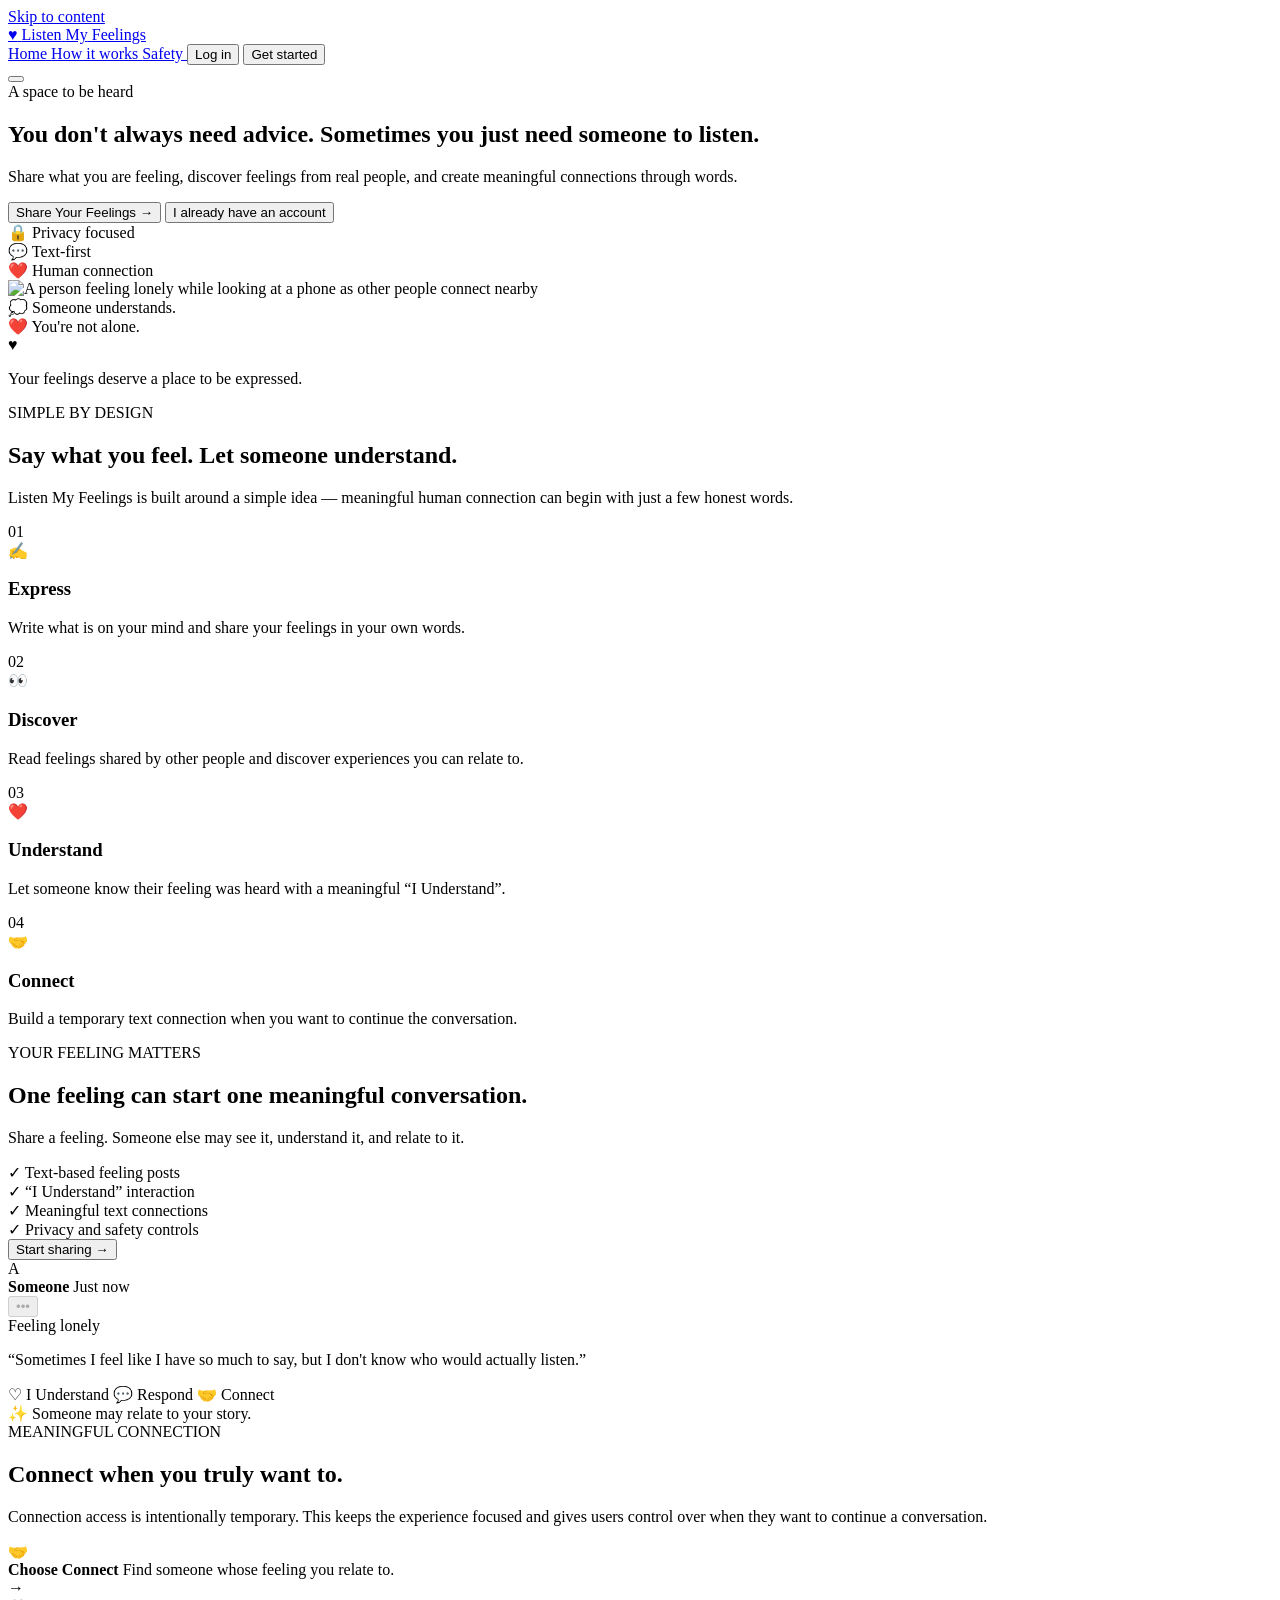
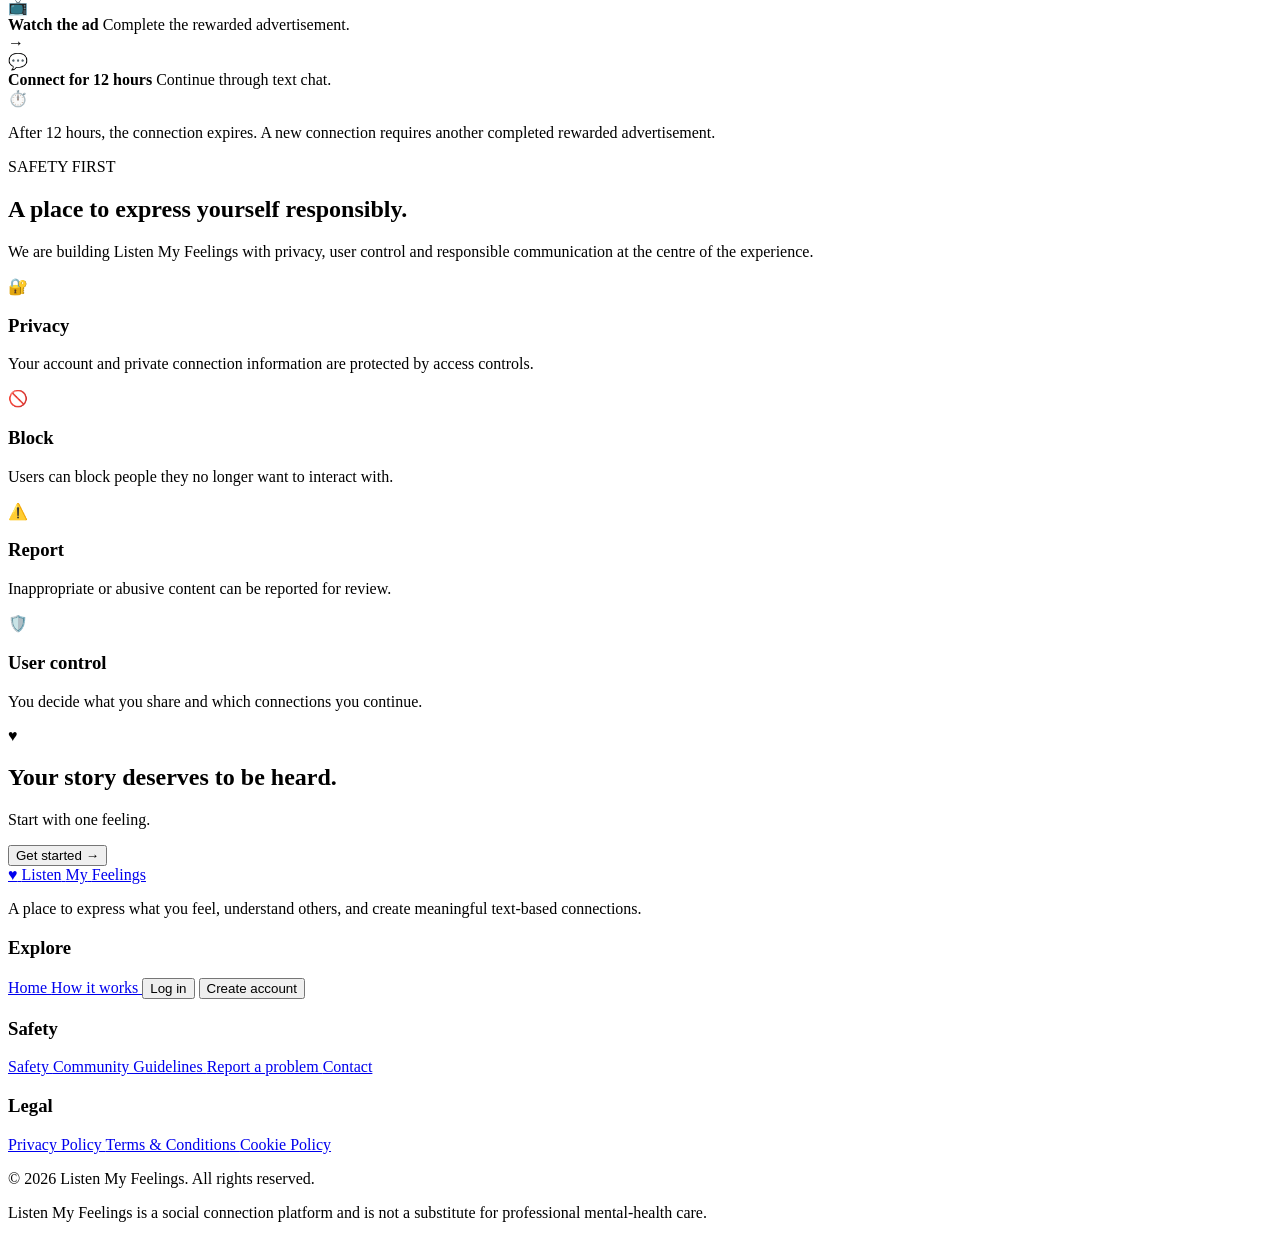
==== index.html @ e0db5b13 "Create index.html" ====
<!DOCTYPE html>
<html lang="en">
<head>
    <meta charset="UTF-8">

    <meta
        name="viewport"
        content="width=device-width, initial-scale=1.0, viewport-fit=cover"
    >

    <meta
        name="description"
        content="Listen My Feelings — a safe space to express what you feel, understand others, and create meaningful connections."
    >

    <meta
        name="theme-color"
        content="#6c4cff"
    >

    <meta
        name="robots"
        content="index, follow"
    >

    <meta
        property="og:title"
        content="Listen My Feelings"
    >

    <meta
        property="og:description"
        content="Sometimes you don't need advice. You just need someone to listen."
    >

    <meta
        property="og:type"
        content="website"
    >

    <title>Listen My Feelings — Someone Is Ready to Listen</title>

    <!-- Production stylesheet -->
    <link rel="stylesheet" href="style.css">

    <!-- Preload the selected hero artwork -->
    <link
        rel="preload"
        as="image"
        href="assets/login-hero.png"
    >
</head>

<body>

    <!-- =========================================================
         ACCESSIBILITY
    ========================================================== -->

    <a
        class="skip-link"
        href="#main-content"
    >
        Skip to content
    </a>


    <!-- =========================================================
         APPLICATION SHELL
    ========================================================== -->

    <div
        id="app"
        class="app-shell"
        data-app-state="landing"
    >

        <!-- =====================================================
             HEADER / NAVIGATION
        ====================================================== -->

        <header
            class="site-header"
            id="site-header"
        >

            <div class="container header-inner">

                <a
                    href="#home"
                    class="brand"
                    aria-label="Listen My Feelings home"
                    data-action="navigate-home"
                >

                    <span
                        class="brand-mark"
                        aria-hidden="true"
                    >
                        <span class="brand-heart">♥</span>
                    </span>

                    <span class="brand-name">
                        <span class="brand-listen">Listen</span>
                        <span class="brand-my">My</span>
                        <span class="brand-feelings">Feelings</span>
                    </span>

                </a>


                <nav
                    class="main-navigation"
                    aria-label="Main navigation"
                >

                    <a
                        href="#home"
                        data-action="navigate-home"
                    >
                        Home
                    </a>

                    <a
                        href="#how-it-works"
                        data-action="navigate-section"
                    >
                        How it works
                    </a>

                    <a
                        href="#safety"
                        data-action="navigate-section"
                    >
                        Safety
                    </a>

                    <button
                        type="button"
                        class="nav-login-button"
                        data-action="open-login"
                    >
                        Log in
                    </button>

                    <button
                        type="button"
                        class="nav-signup-button"
                        data-action="open-signup"
                    >
                        Get started
                    </button>

                </nav>


                <button
                    type="button"
                    class="mobile-menu-button"
                    aria-label="Open navigation menu"
                    aria-expanded="false"
                    aria-controls="mobile-navigation"
                    data-action="toggle-mobile-menu"
                >
                    <span></span>
                    <span></span>
                    <span></span>
                </button>

            </div>


            <!-- Mobile navigation -->

            <div
                id="mobile-navigation"
                class="mobile-navigation"
                hidden
            >

                <a
                    href="#home"
                    data-action="navigate-home"
                >
                    Home
                </a>

                <a
                    href="#how-it-works"
                    data-action="navigate-section"
                >
                    How it works
                </a>

                <a
                    href="#safety"
                    data-action="navigate-section"
                >
                    Safety
                </a>

                <button
                    type="button"
                    data-action="open-login"
                >
                    Log in
                </button>

                <button
                    type="button"
                    data-action="open-signup"
                >
                    Get started
                </button>

            </div>

        </header>


        <!-- =====================================================
             MAIN CONTENT
        ====================================================== -->

        <main
            id="main-content"
        >

            <!-- =================================================
                 HERO SECTION
            ================================================== -->

            <section
                id="home"
                class="hero-section"
                aria-labelledby="hero-title"
            >

                <div class="hero-background-shape hero-shape-one"></div>
                <div class="hero-background-shape hero-shape-two"></div>
                <div class="hero-background-shape hero-shape-three"></div>


                <div class="container hero-grid">

                    <!-- Hero content -->

                    <div class="hero-content">

                        <div class="hero-badge">
                            <span
                                class="status-dot"
                                aria-hidden="true"
                            ></span>

                            A space to be heard
                        </div>


                        <h1 id="hero-title">

                            You don't always need
                            <span class="gradient-text">
                                advice.
                            </span>

                            Sometimes you just need
                            <span class="gradient-text">
                                someone to listen.
                            </span>

                        </h1>


                        <p class="hero-description">

                            Share what you are feeling, discover
                            feelings from real people, and create
                            meaningful connections through words.

                        </p>


                        <div class="hero-actions">

                            <button
                                type="button"
                                class="primary-button hero-primary-button"
                                data-action="open-signup"
                            >

                                <span>
                                    Share Your Feelings
                                </span>

                                <span
                                    class="button-arrow"
                                    aria-hidden="true"
                                >
                                    →
                                </span>

                            </button>


                            <button
                                type="button"
                                class="secondary-button"
                                data-action="open-login"
                            >
                                I already have an account
                            </button>

                        </div>


                        <div class="hero-trust">

                            <div class="trust-item">

                                <span
                                    class="trust-icon"
                                    aria-hidden="true"
                                >
                                    🔒
                                </span>

                                <span>
                                    Privacy focused
                                </span>

                            </div>


                            <div class="trust-item">

                                <span
                                    class="trust-icon"
                                    aria-hidden="true"
                                >
                                    💬
                                </span>

                                <span>
                                    Text-first
                                </span>

                            </div>


                            <div class="trust-item">

                                <span
                                    class="trust-icon"
                                    aria-hidden="true"
                                >
                                    ❤️
                                </span>

                                <span>
                                    Human connection
                                </span>

                            </div>

                        </div>

                    </div>


                    <!-- Selected artwork -->

                    <div class="hero-visual">

                        <div class="hero-image-wrapper">

                            <div
                                class="hero-glow"
                                aria-hidden="true"
                            ></div>

                            <div class="hero-image-card">

                                <img
                                    src="assets/login-hero.png"
                                    alt="A person feeling lonely while looking at a phone as other people connect nearby"
                                    width="900"
                                    height="900"
                                    loading="eager"
                                    decoding="async"
                                >

                            </div>


                            <div
                                class="floating-message-card floating-card-one"
                                aria-hidden="true"
                            >

                                <span class="floating-card-icon">
                                    💭
                                </span>

                                <span>
                                    Someone understands.
                                </span>

                            </div>


                            <div
                                class="floating-message-card floating-card-two"
                                aria-hidden="true"
                            >

                                <span class="floating-card-icon">
                                    ❤️
                                </span>

                                <span>
                                    You're not alone.
                                </span>

                            </div>

                        </div>

                    </div>

                </div>

            </section>


            <!-- =================================================
                 QUICK MESSAGE
            ================================================== -->

            <section
                class="message-strip"
                aria-label="Listen My Feelings message"
            >

                <div class="container message-strip-inner">

                    <div class="message-strip-icon">
                        ♥
                    </div>

                    <p>
                        Your feelings deserve a place to be expressed.
                    </p>

                </div>

            </section>


            <!-- =================================================
                 HOW IT WORKS
            ================================================== -->

            <section
                id="how-it-works"
                class="section how-section"
                aria-labelledby="how-title"
            >

                <div class="container">

                    <div class="section-heading">

                        <span class="section-eyebrow">
                            SIMPLE BY DESIGN
                        </span>

                        <h2 id="how-title">
                            Say what you feel.
                            <span class="gradient-text">
                                Let someone understand.
                            </span>
                        </h2>

                        <p>
                            Listen My Feelings is built around a simple
                            idea — meaningful human connection can begin
                            with just a few honest words.
                        </p>

                    </div>


                    <div class="steps-grid">

                        <article class="step-card">

                            <div class="step-number">
                                01
                            </div>

                            <div class="step-icon">
                                ✍️
                            </div>

                            <h3>
                                Express
                            </h3>

                            <p>
                                Write what is on your mind and share
                                your feelings in your own words.
                            </p>

                        </article>


                        <article class="step-card">

                            <div class="step-number">
                                02
                            </div>

                            <div class="step-icon">
                                👀
                            </div>

                            <h3>
                                Discover
                            </h3>

                            <p>
                                Read feelings shared by other people
                                and discover experiences you can relate to.
                            </p>

                        </article>


                        <article class="step-card">

                            <div class="step-number">
                                03
                            </div>

                            <div class="step-icon">
                                ❤️
                            </div>

                            <h3>
                                Understand
                            </h3>

                            <p>
                                Let someone know their feeling was heard
                                with a meaningful “I Understand”.
                            </p>

                        </article>


                        <article class="step-card">

                            <div class="step-number">
                                04
                            </div>

                            <div class="step-icon">
                                🤝
                            </div>

                            <h3>
                                Connect
                            </h3>

                            <p>
                                Build a temporary text connection when
                                you want to continue the conversation.
                            </p>

                        </article>

                    </div>

                </div>

            </section>


            <!-- =================================================
                 CORE EXPERIENCE PREVIEW
            ================================================== -->

            <section
                class="section experience-section"
                aria-labelledby="experience-title"
            >

                <div class="container experience-grid">

                    <div class="experience-copy">

                        <span class="section-eyebrow">
                            YOUR FEELING MATTERS
                        </span>

                        <h2 id="experience-title">
                            One feeling can start
                            <span class="gradient-text">
                                one meaningful conversation.
                            </span>
                        </h2>

                        <p>
                            Share a feeling. Someone else may see it,
                            understand it, and relate to it.
                        </p>

                        <div class="experience-points">

                            <div class="experience-point">

                                <span class="point-icon">
                                    ✓
                                </span>

                                <span>
                                    Text-based feeling posts
                                </span>

                            </div>


                            <div class="experience-point">

                                <span class="point-icon">
                                    ✓
                                </span>

                                <span>
                                    “I Understand” interaction
                                </span>

                            </div>


                            <div class="experience-point">

                                <span class="point-icon">
                                    ✓
                                </span>

                                <span>
                                    Meaningful text connections
                                </span>

                            </div>


                            <div class="experience-point">

                                <span class="point-icon">
                                    ✓
                                </span>

                                <span>
                                    Privacy and safety controls
                                </span>

                            </div>

                        </div>


                        <button
                            type="button"
                            class="primary-button"
                            data-action="open-signup"
                        >
                            Start sharing
                            <span aria-hidden="true">
                                →
                            </span>
                        </button>

                    </div>


                    <!-- Feeling preview card -->

                    <div class="feeling-preview">

                        <div class="preview-card">

                            <div class="preview-card-header">

                                <div class="preview-avatar">
                                    A
                                </div>

                                <div class="preview-user">

                                    <strong>
                                        Someone
                                    </strong>

                                    <span>
                                        Just now
                                    </span>

                                </div>

                                <button
                                    type="button"
                                    class="preview-menu"
                                    aria-label="Post options"
                                    disabled
                                >
                                    •••
                                </button>

                            </div>


                            <div class="preview-mood">
                                Feeling lonely
                            </div>


                            <p class="preview-text">

                                “Sometimes I feel like I have so much
                                to say, but I don't know who would
                                actually listen.”

                            </p>


                            <div class="preview-actions">

                                <span>
                                    ♡ I Understand
                                </span>

                                <span>
                                    💬 Respond
                                </span>

                                <span>
                                    🤝 Connect
                                </span>

                            </div>

                        </div>


                        <div
                            class="preview-note"
                            aria-hidden="true"
                        >

                            <span>
                                ✨
                            </span>

                            Someone may relate to your story.

                        </div>

                    </div>

                </div>

            </section>


            <!-- =================================================
                 CONNECTION MODEL
            ================================================== -->

            <section
                class="section connection-section"
                aria-labelledby="connection-title"
            >

                <div class="container">

                    <div class="section-heading">

                        <span class="section-eyebrow">
                            MEANINGFUL CONNECTION
                        </span>

                        <h2 id="connection-title">
                            Connect when you
                            <span class="gradient-text">
                                truly want to.
                            </span>
                        </h2>

                        <p>
                            Connection access is intentionally temporary.
                            This keeps the experience focused and gives
                            users control over when they want to continue
                            a conversation.
                        </p>

                    </div>


                    <div class="connection-flow">

                        <div class="connection-step">

                            <div class="connection-step-icon">
                                🤝
                            </div>

                            <strong>
                                Choose Connect
                            </strong>

                            <span>
                                Find someone whose feeling
                                you relate to.
                            </span>

                        </div>


                        <div
                            class="connection-arrow"
                            aria-hidden="true"
                        >
                            →
                        </div>


                        <div class="connection-step">

                            <div class="connection-step-icon">
                                📺
                            </div>

                            <strong>
                                Watch the ad
                            </strong>

                            <span>
                                Complete the rewarded
                                advertisement.
                            </span>

                        </div>


                        <div
                            class="connection-arrow"
                            aria-hidden="true"
                        >
                            →
                        </div>


                        <div class="connection-step">

                            <div class="connection-step-icon">
                                💬
                            </div>

                            <strong>
                                Connect for 12 hours
                            </strong>

                            <span>
                                Continue through
                                text chat.
                            </span>

                        </div>

                    </div>


                    <div class="connection-note">

                        <span aria-hidden="true">
                            ⏱️
                        </span>

                        <p>
                            After 12 hours, the connection expires.
                            A new connection requires another completed
                            rewarded advertisement.
                        </p>

                    </div>

                </div>

            </section>


            <!-- =================================================
                 SAFETY
            ================================================== -->

            <section
                id="safety"
                class="section safety-section"
                aria-labelledby="safety-title"
            >

                <div class="container safety-grid">

                    <div>

                        <span class="section-eyebrow">
                            SAFETY FIRST
                        </span>

                        <h2 id="safety-title">
                            A place to express yourself
                            <span class="gradient-text">
                                responsibly.
                            </span>
                        </h2>

                        <p>
                            We are building Listen My Feelings with
                            privacy, user control and responsible
                            communication at the centre of the experience.
                        </p>

                    </div>


                    <div class="safety-cards">

                        <article class="safety-card">

                            <span class="safety-icon">
                                🔐
                            </span>

                            <div>

                                <h3>
                                    Privacy
                                </h3>

                                <p>
                                    Your account and private connection
                                    information are protected by access
                                    controls.
                                </p>

                            </div>

                        </article>


                        <article class="safety-card">

                            <span class="safety-icon">
                                🚫
                            </span>

                            <div>

                                <h3>
                                    Block
                                </h3>

                                <p>
                                    Users can block people they no longer
                                    want to interact with.
                                </p>

                            </div>

                        </article>


                        <article class="safety-card">

                            <span class="safety-icon">
                                ⚠️
                            </span>

                            <div>

                                <h3>
                                    Report
                                </h3>

                                <p>
                                    Inappropriate or abusive content can
                                    be reported for review.
                                </p>

                            </div>

                        </article>


                        <article class="safety-card">

                            <span class="safety-icon">
                                🛡️
                            </span>

                            <div>

                                <h3>
                                    User control
                                </h3>

                                <p>
                                    You decide what you share and which
                                    connections you continue.
                                </p>

                            </div>

                        </article>

                    </div>

                </div>

            </section>


            <!-- =================================================
                 CTA
            ================================================== -->

            <section
                class="final-cta"
                aria-labelledby="cta-title"
            >

                <div class="container final-cta-inner">

                    <div class="cta-decoration cta-decoration-one"></div>
                    <div class="cta-decoration cta-decoration-two"></div>

                    <span class="cta-icon">
                        ♥
                    </span>

                    <h2 id="cta-title">
                        Your story deserves
                        <span>
                            to be heard.
                        </span>
                    </h2>

                    <p>
                        Start with one feeling.
                    </p>

                    <button
                        type="button"
                        class="primary-button cta-button"
                        data-action="open-signup"
                    >
                        Get started
                        <span aria-hidden="true">
                            →
                        </span>
                    </button>

                </div>

            </section>

        </main>


        <!-- =====================================================
             FOOTER
        ====================================================== -->

        <footer class="site-footer">

            <div class="container footer-main">

                <div class="footer-brand">

                    <a
                        href="#home"
                        class="brand footer-brand-link"
                        data-action="navigate-home"
                    >

                        <span
                            class="brand-mark"
                            aria-hidden="true"
                        >
                            <span class="brand-heart">♥</span>
                        </span>

                        <span class="brand-name">
                            <span class="brand-listen">Listen</span>
                            <span class="brand-my">My</span>
                            <span class="brand-feelings">Feelings</span>
                        </span>

                    </a>


                    <p>
                        A place to express what you feel,
                        understand others, and create meaningful
                        text-based connections.
                    </p>

                </div>


                <div class="footer-column">

                    <h3>
                        Explore
                    </h3>

                    <a
                        href="#home"
                        data-action="navigate-home"
                    >
                        Home
                    </a>

                    <a
                        href="#how-it-works"
                        data-action="navigate-section"
                    >
                        How it works
                    </a>

                    <button
                        type="button"
                        data-action="open-login"
                    >
                        Log in
                    </button>

                    <button
                        type="button"
                        data-action="open-signup"
                    >
                        Create account
                    </button>

                </div>


                <div class="footer-column">

                    <h3>
                        Safety
                    </h3>

                    <a
                        href="#safety"
                        data-action="navigate-section"
                    >
                        Safety
                    </a>

                    <a
                        href="pages/community-guidelines.html"
                    >
                        Community Guidelines
                    </a>

                    <a
                        href="pages/report.html"
                    >
                        Report a problem
                    </a>

                    <a
                        href="pages/contact.html"
                    >
                        Contact
                    </a>

                </div>


                <div class="footer-column">

                    <h3>
                        Legal
                    </h3>

                    <a
                        href="pages/privacy.html"
                    >
                        Privacy Policy
                    </a>

                    <a
                        href="pages/terms.html"
                    >
                        Terms &amp; Conditions
                    </a>

                    <a
                        href="pages/cookies.html"
                    >
                        Cookie Policy
                    </a>

                </div>

            </div>


            <div class="container footer-bottom">

                <p>
                    ©
                    <span id="current-year">
                        2026
                    </span>
                    Listen My Feelings. All rights reserved.
                </p>

                <p class="footer-disclaimer">
                    Listen My Feelings is a social connection platform
                    and is not a substitute for professional mental-health care.
                </p>

            </div>

        </footer>


        <!-- =====================================================
             LOGIN MODAL
        ====================================================== -->

        <div
            id="login-modal"
            class="modal"
            role="dialog"
            aria-modal="true"
            aria-labelledby="login-title"
            aria-describedby="login-description"
            hidden
        >

            <div
                class="modal-backdrop"
                data-action="close-modal"
            ></div>


            <div class="modal-panel auth-modal-panel">

                <button
                    type="button"
                    class="modal-close"
                    aria-label="Close login"
                    data-action="close-modal"
                >
                    ×
                </button>


                <div class="auth-visual">

                    <img
                        src="assets/login-hero.png"
                        alt=""
                        width="600"
                        height="600"
                        loading="lazy"
                        decoding="async"
                    >

                    <div class="auth-visual-overlay">

                        <span>
                            ♥
                        </span>

                        <strong>
                            Someone is ready to listen.
                        </strong>

                    </div>

                </div>


                <div class="auth-content">

                    <div class="auth-heading">

                        <span class="auth-small-label">
                            WELCOME BACK
                        </span>

                        <h2 id="login-title">
                            Welcome back.
                        </h2>

                        <p id="login-description">
                            Sign in to continue your journey.
                        </p>

                    </div>


                    <form
                        id="login-form"
                        class="auth-form"
                        novalidate
                        autocomplete="on"
                    >

                        <div
                            id="login-form-message"
                            class="form-message"
                            role="alert"
                            aria-live="polite"
                            hidden
                        ></div>


                        <div class="form-field">

                            <label for="login-email">
                                Email address
                            </label>

                            <input
                                id="login-email"
                                name="email"
                                type="email"
                                inputmode="email"
                                autocomplete="email"
                                placeholder="you@example.com"
                                maxlength="254"
                                required
                            >

                            <span
                                class="field-error"
                                data-error-for="login-email"
                            ></span>

                        </div>


                        <div class="form-field">

                            <div class="password-label-row">

                                <label for="login-password">
                                    Password
                                </label>

                                <button
                                    type="button"
                                    class="text-button"
                                    data-action="open-forgot-password"
                                >
                                    Forgot password?
                                </button>

                            </div>


                            <div class="password-input-wrapper">

                                <input
                                    id="login-password"
                                    name="password"
                                    type="password"
                                    autocomplete="current-password"
                                    placeholder="Enter your password"
                                    minlength="8"
                                    required
                                >

                                <button
                                    type="button"
                                    class="password-toggle"
                                    aria-label="Show password"
                                    data-action="toggle-password"
                                    data-target="login-password"
                                >
                                    Show
                                </button>

                            </div>

                            <span
                                class="field-error"
                                data-error-for="login-password"
                            ></span>

                        </div>


                        <div class="auth-terms-note">

                            By continuing, you agree to our
                            <a href="pages/terms.html">
                                Terms &amp; Conditions
                            </a>
                            and
                            <a href="pages/privacy.html">
                                Privacy Policy
                            </a>.

                        </div>


                        <button
                            type="submit"
                            class="primary-button auth-submit-button"
                            id="login-submit"
                        >

                            <span class="button-label">
                                Log in
                            </span>

                            <span
                                class="button-loader"
                                aria-hidden="true"
                                hidden
                            ></span>

                        </button>

                    </form>


                    <div class="auth-switch">

                        Don't have an account?

                        <button
                            type="button"
                            class="text-button"
                            data-action="switch-to-signup"
                        >
                            Create one
                        </button>

                    </div>

                </div>

            </div>

        </div>


        <!-- =====================================================
             SIGNUP MODAL
        ====================================================== -->

        <div
            id="signup-modal"
            class="modal"
            role="dialog"
            aria-modal="true"
            aria-labelledby="signup-title"
            aria-describedby="signup-description"
            hidden
        >

            <div
                class="modal-backdrop"
                data-action="close-modal"
            ></div>


            <div class="modal-panel auth-modal-panel">

                <button
                    type="button"
                    class="modal-close"
                    aria-label="Close registration"
                    data-action="close-modal"
                >
                    ×
                </button>


                <div class="auth-visual">

                    <img
                        src="assets/login-hero.png"
                        alt=""
                        width="600"
                        height="600"
                        loading="lazy"
                        decoding="async"
                    >

                    <div class="auth-visual-overlay">

                        <span>
                            ✨
                        </span>

                        <strong>
                            Start with one feeling.
                        </strong>

                    </div>

                </div>


                <div class="auth-content">

                    <div class="auth-heading">

                        <span class="auth-small-label">
                            JOIN THE COMMUNITY
                        </span>

                        <h2 id="signup-title">
                            Create your space.
                        </h2>

                        <p id="signup-description">
                            Share your feelings and discover meaningful
                            connections.
                        </p>

                    </div>


                    <form
                        id="signup-form"
                        class="auth-form"
                        novalidate
                        autocomplete="on"
                    >

                        <div
                            id="signup-form-message"
                            class="form-message"
                            role="alert"
                            aria-live="polite"
                            hidden
                        ></div>


                        <div class="form-field">

                            <label for="signup-name">
                                Display name
                            </label>

                            <input
                                id="signup-name"
                                name="displayName"
                                type="text"
                                autocomplete="name"
                                placeholder="How should we call you?"
                                maxlength="50"
                                required
                            >

                            <span
                                class="field-error"
                                data-error-for="signup-name"
                            ></span>

                        </div>


                        <div class="form-field">

                            <label for="signup-email">
                                Email address
                            </label>

                            <input
                                id="signup-email"
                                name="email"
                                type="email"
                                inputmode="email"
                                autocomplete="email"
                                placeholder="you@example.com"
                                maxlength="254"
                                required
                            >

                            <span
                                class="field-error"
                                data-error-for="signup-email"
                            ></span>

                        </div>


                        <div class="form-field">

                            <label for="signup-password">
                                Password
                            </label>

                            <div class="password-input-wrapper">

                                <input
                                    id="signup-password"
                                    name="password"
                                    type="password"
                                    autocomplete="new-password"
                                    placeholder="Create a strong password"
                                    minlength="8"
                                    maxlength="128"
                                    required
                                >

                                <button
                                    type="button"
                                    class="password-toggle"
                                    aria-label="Show password"
                                    data-action="toggle-password"
                                    data-target="signup-password"
                                >
                                    Show
                                </button>

                            </div>

                            <span
                                class="field-hint"
                            >
                                Use at least 8 characters.
                            </span>

                            <span
                                class="field-error"
                                data-error-for="signup-password"
                            ></span>

                        </
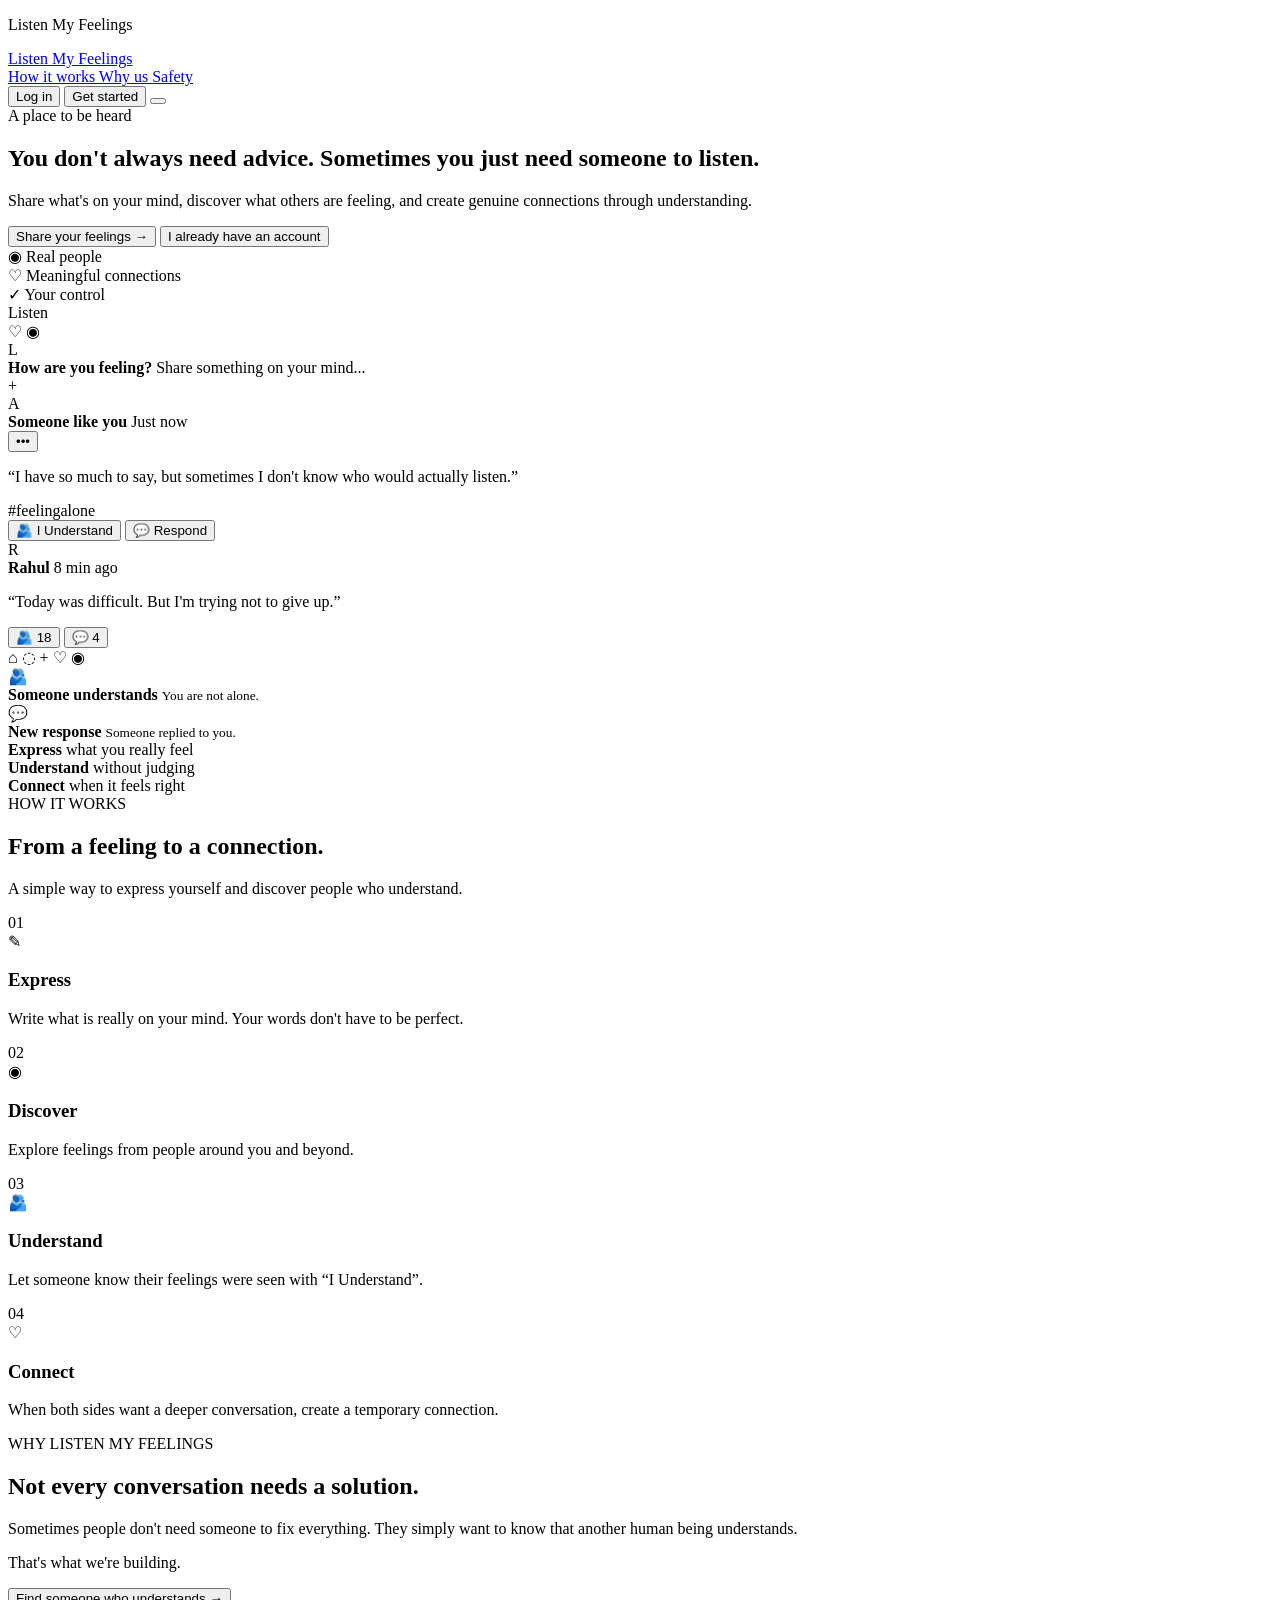
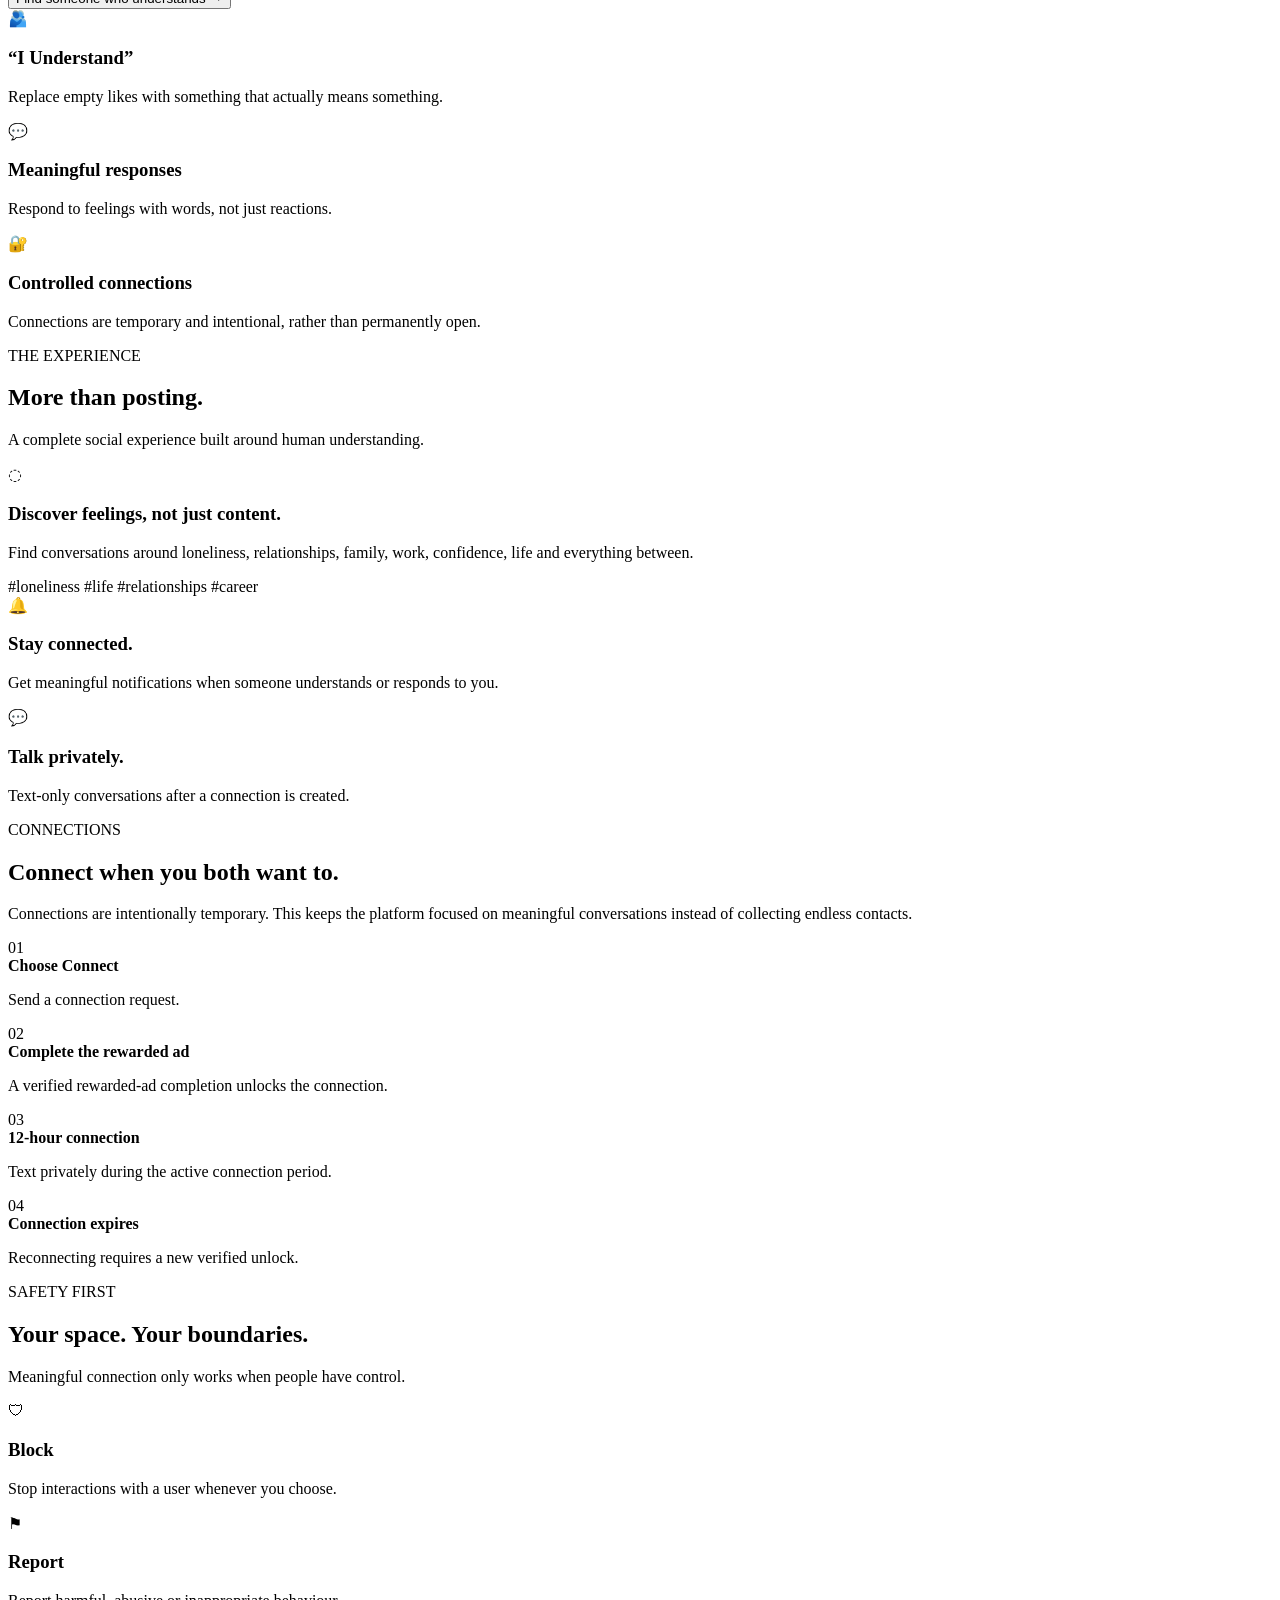
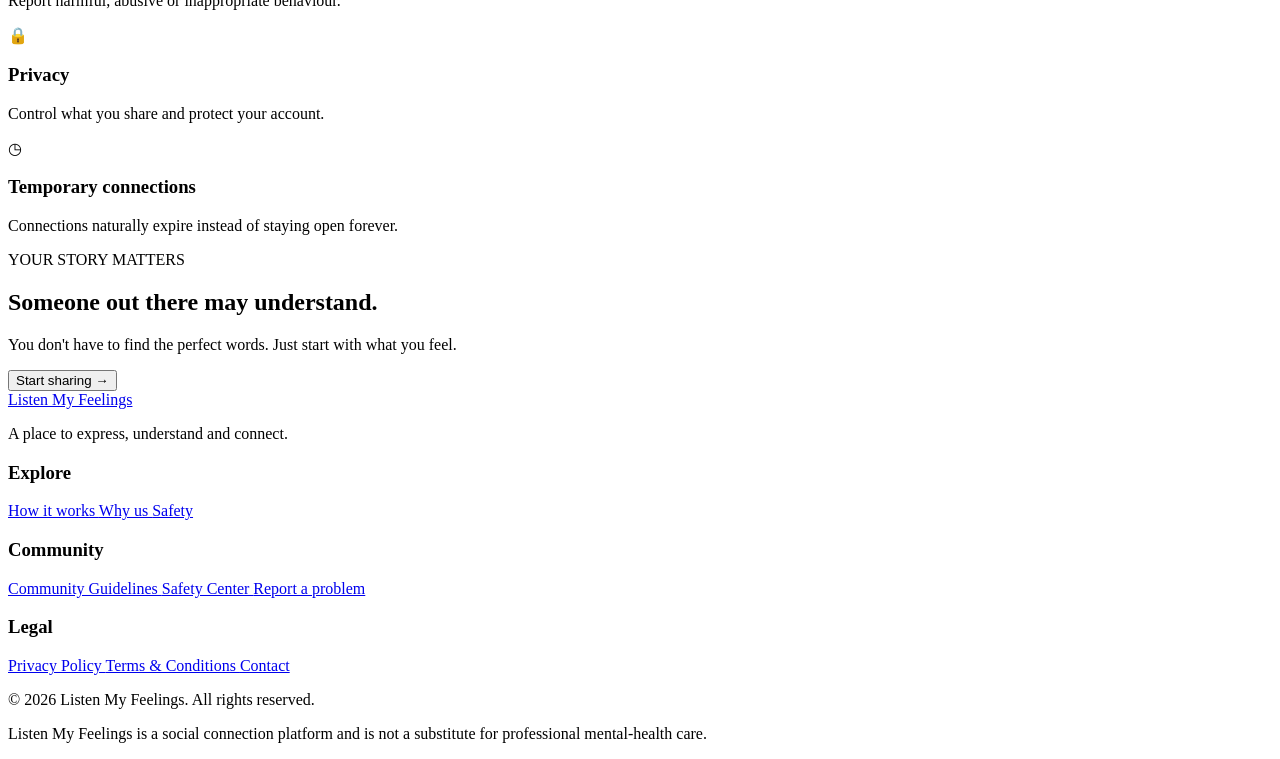
==== commit 78765357: "Update index.html" ====
--- a/index.html
+++ b/index.html
@@ -9,13 +9,13 @@
     >
 
     <meta
+        name="theme-color"
+        content="#0b0d12"
+    >
+
+    <meta
         name="description"
-        content="Listen My Feelings — a safe space to express what you feel, understand others, and create meaningful connections."
-    >
-
-    <meta
-        name="theme-color"
-        content="#6c4cff"
+        content="Listen My Feelings — a place to express what you feel, understand others, and create meaningful human connections."
     >
 
     <meta
@@ -38,152 +38,86 @@
         content="website"
     >
 
-    <title>Listen My Feelings — Someone Is Ready to Listen</title>
-
-    <!-- Production stylesheet -->
-    <link rel="stylesheet" href="style.css">
-
-    <!-- Preload the selected hero artwork -->
+    <title>
+        Listen My Feelings — Someone Is Listening
+    </title>
+
     <link
-        rel="preload"
-        as="image"
+        rel="icon"
         href="assets/login-hero.png"
     >
+
+    <link
+        rel="manifest"
+        href="manifest.json"
+    >
+
+    <link
+        rel="stylesheet"
+        href="css/style.css"
+    >
+
+    <link
+        rel="stylesheet"
+        href="css/responsive.css"
+    >
 </head>
 
 <body>
 
-    <!-- =========================================================
-         ACCESSIBILITY
-    ========================================================== -->
-
-    <a
-        class="skip-link"
-        href="#main-content"
+    <!-- =====================================================
+         PAGE LOADER
+    ====================================================== -->
+
+    <div
+        class="page-loader"
+        id="page-loader"
+        aria-hidden="true"
     >
-        Skip to content
-    </a>
-
-
-    <!-- =========================================================
-         APPLICATION SHELL
-    ========================================================== -->
-
-    <div
-        id="app"
-        class="app-shell"
-        data-app-state="landing"
+        <div class="loader-orbit">
+            <span></span>
+            <span></span>
+            <span></span>
+        </div>
+
+        <p>Listen My Feelings</p>
+    </div>
+
+
+    <!-- =====================================================
+         HEADER
+    ====================================================== -->
+
+    <header
+        class="site-header"
+        id="site-header"
     >
 
-        <!-- =====================================================
-             HEADER / NAVIGATION
-        ====================================================== -->
-
-        <header
-            class="site-header"
-            id="site-header"
-        >
-
-            <div class="container header-inner">
-
-                <a
-                    href="#home"
-                    class="brand"
-                    aria-label="Listen My Feelings home"
-                    data-action="navigate-home"
-                >
-
-                    <span
-                        class="brand-mark"
-                        aria-hidden="true"
-                    >
-                        <span class="brand-heart">♥</span>
-                    </span>
-
-                    <span class="brand-name">
-                        <span class="brand-listen">Listen</span>
-                        <span class="brand-my">My</span>
-                        <span class="brand-feelings">Feelings</span>
-                    </span>
-
-                </a>
-
-
-                <nav
-                    class="main-navigation"
-                    aria-label="Main navigation"
-                >
-
-                    <a
-                        href="#home"
-                        data-action="navigate-home"
-                    >
-                        Home
-                    </a>
-
-                    <a
-                        href="#how-it-works"
-                        data-action="navigate-section"
-                    >
-                        How it works
-                    </a>
-
-                    <a
-                        href="#safety"
-                        data-action="navigate-section"
-                    >
-                        Safety
-                    </a>
-
-                    <button
-                        type="button"
-                        class="nav-login-button"
-                        data-action="open-login"
-                    >
-                        Log in
-                    </button>
-
-                    <button
-                        type="button"
-                        class="nav-signup-button"
-                        data-action="open-signup"
-                    >
-                        Get started
-                    </button>
-
-                </nav>
-
-
-                <button
-                    type="button"
-                    class="mobile-menu-button"
-                    aria-label="Open navigation menu"
-                    aria-expanded="false"
-                    aria-controls="mobile-navigation"
-                    data-action="toggle-mobile-menu"
-                >
+        <div class="header-inner">
+
+            <a
+                href="#home"
+                class="brand"
+                data-action="navigate-home"
+                aria-label="Listen My Feelings home"
+            >
+
+                <span class="brand-mark">
                     <span></span>
                     <span></span>
-                    <span></span>
-                </button>
-
-            </div>
-
-
-            <!-- Mobile navigation -->
-
-            <div
-                id="mobile-navigation"
-                class="mobile-navigation"
-                hidden
+                </span>
+
+                <span class="brand-name">
+                    Listen My Feelings
+                </span>
+
+            </a>
+
+
+            <nav
+                class="desktop-navigation"
+                aria-label="Main navigation"
             >
-
-                <a
-                    href="#home"
-                    data-action="navigate-home"
-                >
-                    Home
-                </a>
 
                 <a
                     href="#how-it-works"
@@ -193,14 +127,27 @@
                 </a>
 
                 <a
+                    href="#why-us"
+                    data-action="navigate-section"
+                >
+                    Why us
+                </a>
+
+                <a
                     href="#safety"
                     data-action="navigate-section"
                 >
                     Safety
                 </a>
 
+            </nav>
+
+
+            <div class="header-actions">
+
                 <button
                     type="button"
+                    class="button button-ghost button-small"
                     data-action="open-login"
                 >
                     Log in
@@ -208,513 +155,231 @@
 
                 <button
                     type="button"
+                    class="button button-primary button-small"
                     data-action="open-signup"
                 >
                     Get started
                 </button>
 
-            </div>
-
-        </header>
-
-
-        <!-- =====================================================
-             MAIN CONTENT
-        ====================================================== -->
-
-        <main
-            id="main-content"
+                <button
+                    type="button"
+                    class="mobile-menu-button"
+                    data-action="toggle-mobile-menu"
+                    aria-label="Open menu"
+                    aria-expanded="false"
+                    aria-controls="mobile-menu"
+                >
+                    <span></span>
+                    <span></span>
+                    <span></span>
+                </button>
+
+            </div>
+
+        </div>
+
+
+        <!-- Mobile navigation -->
+
+        <div
+            class="mobile-navigation"
+            id="mobile-menu"
+            hidden
         >
 
-            <!-- =================================================
-                 HERO SECTION
-            ================================================== -->
-
-            <section
-                id="home"
-                class="hero-section"
-                aria-labelledby="hero-title"
+            <a
+                href="#how-it-works"
+                data-action="navigate-section"
             >
-
-                <div class="hero-background-shape hero-shape-one"></div>
-                <div class="hero-background-shape hero-shape-two"></div>
-                <div class="hero-background-shape hero-shape-three"></div>
-
-
-                <div class="container hero-grid">
-
-                    <!-- Hero content -->
-
-                    <div class="hero-content">
-
-                        <div class="hero-badge">
-                            <span
-                                class="status-dot"
-                                aria-hidden="true"
-                            ></span>
-
-                            A space to be heard
-                        </div>
-
-
-                        <h1 id="hero-title">
-
-                            You don't always need
-                            <span class="gradient-text">
-                                advice.
-                            </span>
-
-                            Sometimes you just need
-                            <span class="gradient-text">
-                                someone to listen.
-                            </span>
-
-                        </h1>
-
-
-                        <p class="hero-description">
-
-                            Share what you are feeling, discover
-                            feelings from real people, and create
-                            meaningful connections through words.
-
-                        </p>
-
-
-                        <div class="hero-actions">
-
-                            <button
-                                type="button"
-                                class="primary-button hero-primary-button"
-                                data-action="open-signup"
-                            >
-
-                                <span>
-                                    Share Your Feelings
-                                </span>
-
-                                <span
-                                    class="button-arrow"
-                                    aria-hidden="true"
-                                >
-                                    →
-                                </span>
-
-                            </button>
-
-
-                            <button
-                                type="button"
-                                class="secondary-button"
-                                data-action="open-login"
-                            >
-                                I already have an account
-                            </button>
-
-                        </div>
-
-
-                        <div class="hero-trust">
-
-                            <div class="trust-item">
-
-                                <span
-                                    class="trust-icon"
-                                    aria-hidden="true"
-                                >
-                                    🔒
-                                </span>
-
-                                <span>
-                                    Privacy focused
-                                </span>
-
-                            </div>
-
-
-                            <div class="trust-item">
-
-                                <span
-                                    class="trust-icon"
-                                    aria-hidden="true"
-                                >
-                                    💬
-                                </span>
-
-                                <span>
-                                    Text-first
-                                </span>
-
-                            </div>
-
-
-                            <div class="trust-item">
-
-                                <span
-                                    class="trust-icon"
-                                    aria-hidden="true"
-                                >
-                                    ❤️
-                                </span>
-
-                                <span>
-                                    Human connection
-                                </span>
-
-                            </div>
-
-                        </div>
-
-                    </div>
-
-
-                    <!-- Selected artwork -->
-
-                    <div class="hero-visual">
-
-                        <div class="hero-image-wrapper">
-
-                            <div
-                                class="hero-glow"
-                                aria-hidden="true"
-                            ></div>
-
-                            <div class="hero-image-card">
-
-                                <img
-                                    src="assets/login-hero.png"
-                                    alt="A person feeling lonely while looking at a phone as other people connect nearby"
-                                    width="900"
-                                    height="900"
-                                    loading="eager"
-                                    decoding="async"
-                                >
-
-                            </div>
-
-
-                            <div
-                                class="floating-message-card floating-card-one"
-                                aria-hidden="true"
-                            >
-
-                                <span class="floating-card-icon">
-                                    💭
-                                </span>
-
-                                <span>
-                                    Someone understands.
-                                </span>
-
-                            </div>
-
-
-                            <div
-                                class="floating-message-card floating-card-two"
-                                aria-hidden="true"
-                            >
-
-                                <span class="floating-card-icon">
-                                    ❤️
-                                </span>
-
-                                <span>
-                                    You're not alone.
-                                </span>
-
-                            </div>
-
-                        </div>
-
-                    </div>
-
-                </div>
-
-            </section>
-
-
-            <!-- =================================================
-                 QUICK MESSAGE
-            ================================================== -->
-
-            <section
-                class="message-strip"
-                aria-label="Listen My Feelings message"
+                How it works
+            </a>
+
+            <a
+                href="#why-us"
+                data-action="navigate-section"
             >
-
-                <div class="container message-strip-inner">
-
-                    <div class="message-strip-icon">
-                        ♥
-                    </div>
-
-                    <p>
-                        Your feelings deserve a place to be expressed.
+                Why us
+            </a>
+
+            <a
+                href="#safety"
+                data-action="navigate-section"
+            >
+                Safety
+            </a>
+
+            <div class="mobile-navigation-divider"></div>
+
+            <button
+                type="button"
+                data-action="open-login"
+            >
+                Log in
+            </button>
+
+            <button
+                type="button"
+                class="mobile-primary-link"
+                data-action="open-signup"
+            >
+                Create account
+            </button>
+
+        </div>
+
+    </header>
+
+
+    <main id="home">
+
+
+        <!-- =================================================
+             HERO
+        ================================================== -->
+
+        <section class="hero-section">
+
+            <div class="hero-background-orb hero-orb-one"></div>
+            <div class="hero-background-orb hero-orb-two"></div>
+
+            <div class="hero-container">
+
+                <div class="hero-copy">
+
+                    <div class="eyebrow">
+                        <span class="eyebrow-dot"></span>
+                        A place to be heard
+                    </div>
+
+
+                    <h1>
+                        You don't always need
+                        <span>advice.</span>
+                        Sometimes you just need
+                        someone to listen.
+                    </h1>
+
+
+                    <p class="hero-description">
+                        Share what's on your mind,
+                        discover what others are feeling,
+                        and create genuine connections
+                        through understanding.
                     </p>
 
-                </div>
-
-            </section>
-
-
-            <!-- =================================================
-                 HOW IT WORKS
-            ================================================== -->
-
-            <section
-                id="how-it-works"
-                class="section how-section"
-                aria-labelledby="how-title"
-            >
-
-                <div class="container">
-
-                    <div class="section-heading">
-
-                        <span class="section-eyebrow">
-                            SIMPLE BY DESIGN
-                        </span>
-
-                        <h2 id="how-title">
-                            Say what you feel.
-                            <span class="gradient-text">
-                                Let someone understand.
-                            </span>
-                        </h2>
-
-                        <p>
-                            Listen My Feelings is built around a simple
-                            idea — meaningful human connection can begin
-                            with just a few honest words.
-                        </p>
-
-                    </div>
-
-
-                    <div class="steps-grid">
-
-                        <article class="step-card">
-
-                            <div class="step-number">
-                                01
-                            </div>
-
-                            <div class="step-icon">
-                                ✍️
-                            </div>
-
-                            <h3>
-                                Express
-                            </h3>
-
-                            <p>
-                                Write what is on your mind and share
-                                your feelings in your own words.
-                            </p>
-
-                        </article>
-
-
-                        <article class="step-card">
-
-                            <div class="step-number">
-                                02
-                            </div>
-
-                            <div class="step-icon">
-                                👀
-                            </div>
-
-                            <h3>
-                                Discover
-                            </h3>
-
-                            <p>
-                                Read feelings shared by other people
-                                and discover experiences you can relate to.
-                            </p>
-
-                        </article>
-
-
-                        <article class="step-card">
-
-                            <div class="step-number">
-                                03
-                            </div>
-
-                            <div class="step-icon">
-                                ❤️
-                            </div>
-
-                            <h3>
-                                Understand
-                            </h3>
-
-                            <p>
-                                Let someone know their feeling was heard
-                                with a meaningful “I Understand”.
-                            </p>
-
-                        </article>
-
-
-                        <article class="step-card">
-
-                            <div class="step-number">
-                                04
-                            </div>
-
-                            <div class="step-icon">
-                                🤝
-                            </div>
-
-                            <h3>
-                                Connect
-                            </h3>
-
-                            <p>
-                                Build a temporary text connection when
-                                you want to continue the conversation.
-                            </p>
-
-                        </article>
-
-                    </div>
-
-                </div>
-
-            </section>
-
-
-            <!-- =================================================
-                 CORE EXPERIENCE PREVIEW
-            ================================================== -->
-
-            <section
-                class="section experience-section"
-                aria-labelledby="experience-title"
-            >
-
-                <div class="container experience-grid">
-
-                    <div class="experience-copy">
-
-                        <span class="section-eyebrow">
-                            YOUR FEELING MATTERS
-                        </span>
-
-                        <h2 id="experience-title">
-                            One feeling can start
-                            <span class="gradient-text">
-                                one meaningful conversation.
-                            </span>
-                        </h2>
-
-                        <p>
-                            Share a feeling. Someone else may see it,
-                            understand it, and relate to it.
-                        </p>
-
-                        <div class="experience-points">
-
-                            <div class="experience-point">
-
-                                <span class="point-icon">
-                                    ✓
-                                </span>
-
-                                <span>
-                                    Text-based feeling posts
-                                </span>
-
-                            </div>
-
-
-                            <div class="experience-point">
-
-                                <span class="point-icon">
-                                    ✓
-                                </span>
-
-                                <span>
-                                    “I Understand” interaction
-                                </span>
-
-                            </div>
-
-
-                            <div class="experience-point">
-
-                                <span class="point-icon">
-                                    ✓
-                                </span>
-
-                                <span>
-                                    Meaningful text connections
-                                </span>
-
-                            </div>
-
-
-                            <div class="experience-point">
-
-                                <span class="point-icon">
-                                    ✓
-                                </span>
-
-                                <span>
-                                    Privacy and safety controls
-                                </span>
-
-                            </div>
-
-                        </div>
-
+
+                    <div class="hero-actions">
 
                         <button
                             type="button"
-                            class="primary-button"
+                            class="button button-primary button-large"
                             data-action="open-signup"
                         >
-                            Start sharing
-                            <span aria-hidden="true">
-                                →
+                            <span>Share your feelings</span>
+                            <span class="button-arrow">→</span>
+                        </button>
+
+                        <button
+                            type="button"
+                            class="button button-secondary button-large"
+                            data-action="open-login"
+                        >
+                            I already have an account
+                        </button>
+
+                    </div>
+
+
+                    <div class="hero-trust">
+
+                        <div class="trust-item">
+                            <span class="trust-icon">◉</span>
+                            Real people
+                        </div>
+
+                        <div class="trust-item">
+                            <span class="trust-icon">♡</span>
+                            Meaningful connections
+                        </div>
+
+                        <div class="trust-item">
+                            <span class="trust-icon">✓</span>
+                            Your control
+                        </div>
+
+                    </div>
+
+                </div>
+
+
+                <!-- =================================================
+                     HERO PRODUCT PREVIEW
+                ================================================== -->
+
+                <div class="hero-product">
+
+                    <div class="product-glow"></div>
+
+                    <div class="phone-frame">
+
+                        <div class="phone-top">
+
+                            <div class="phone-brand">
+                                Listen
+                            </div>
+
+                            <div class="phone-icons">
+                                <span>♡</span>
+                                <span>◉</span>
+                            </div>
+
+                        </div>
+
+
+                        <div class="feeling-composer">
+
+                            <div class="composer-avatar">
+                                L
+                            </div>
+
+                            <div class="composer-text">
+                                <strong>
+                                    How are you feeling?
+                                </strong>
+
+                                <span>
+                                    Share something on your mind...
+                                </span>
+                            </div>
+
+                            <span class="composer-plus">
+                                +
                             </span>
-                        </button>
-
-                    </div>
-
-
-                    <!-- Feeling preview card -->
-
-                    <div class="feeling-preview">
-
-                        <div class="preview-card">
-
-                            <div class="preview-card-header">
-
-                                <div class="preview-avatar">
+
+                        </div>
+
+
+                        <div class="mini-feed-card">
+
+                            <div class="mini-card-header">
+
+                                <div class="mini-avatar avatar-purple">
                                     A
                                 </div>
 
-                                <div class="preview-user">
-
+                                <div>
                                     <strong>
-                                        Someone
+                                        Someone like you
                                     </strong>
 
                                     <span>
                                         Just now
                                     </span>
-
                                 </div>
 
                                 <button
                                     type="button"
-                                    class="preview-menu"
-                                    aria-label="Post options"
-                                    disabled
+                                    aria-label="More options"
                                 >
                                     •••
                                 </button>
@@ -722,933 +387,1564 @@
                             </div>
 
 
-                            <div class="preview-mood">
-                                Feeling lonely
+                            <p class="mini-feeling">
+                                “I have so much to say,
+                                but sometimes I don't know
+                                who would actually listen.”
+                            </p>
+
+
+                            <div class="mini-mood">
+                                #feelingalone
                             </div>
 
 
-                            <p class="preview-text">
-
-                                “Sometimes I feel like I have so much
-                                to say, but I don't know who would
-                                actually listen.”
-
+                            <div class="mini-actions">
+
+                                <button
+                                    type="button"
+                                >
+                                    🫂
+                                    <span>
+                                        I Understand
+                                    </span>
+                                </button>
+
+                                <button
+                                    type="button"
+                                >
+                                    💬
+                                    <span>
+                                        Respond
+                                    </span>
+                                </button>
+
+                            </div>
+
+                        </div>
+
+
+                        <div class="mini-feed-card second-card">
+
+                            <div class="mini-card-header">
+
+                                <div class="mini-avatar avatar-orange">
+                                    R
+                                </div>
+
+                                <div>
+                                    <strong>
+                                        Rahul
+                                    </strong>
+
+                                    <span>
+                                        8 min ago
+                                    </span>
+                                </div>
+
+                            </div>
+
+
+                            <p class="mini-feeling">
+                                “Today was difficult.
+                                But I'm trying not to give up.”
                             </p>
 
 
-                            <div class="preview-actions">
-
-                                <span>
-                                    ♡ I Understand
-                                </span>
-
-                                <span>
-                                    💬 Respond
-                                </span>
-
-                                <span>
-                                    🤝 Connect
-                                </span>
+                            <div class="mini-actions">
+
+                                <button type="button">
+                                    🫂 18
+                                </button>
+
+                                <button type="button">
+                                    💬 4
+                                </button>
 
                             </div>
 
                         </div>
 
 
-                        <div
-                            class="preview-note"
-                            aria-hidden="true"
-                        >
-
-                            <span>
-                                ✨
+                        <div class="phone-bottom-nav">
+
+                            <span class="active">⌂</span>
+                            <span>◌</span>
+
+                            <span class="create-button">
+                                +
                             </span>
 
-                            Someone may relate to your story.
-
-                        </div>
-
-                    </div>
-
-                </div>
-
-            </section>
-
-
-            <!-- =================================================
-                 CONNECTION MODEL
-            ================================================== -->
-
-            <section
-                class="section connection-section"
-                aria-labelledby="connection-title"
-            >
-
-                <div class="container">
-
-                    <div class="section-heading">
-
-                        <span class="section-eyebrow">
-                            MEANINGFUL CONNECTION
+                            <span>♡</span>
+                            <span>◉</span>
+
+                        </div>
+
+                    </div>
+
+
+                    <div class="floating-notification notification-one">
+                        <span class="floating-icon">
+                            🫂
                         </span>
 
-                        <h2 id="connection-title">
-                            Connect when you
-                            <span class="gradient-text">
-                                truly want to.
-                            </span>
-                        </h2>
+                        <div>
+                            <strong>
+                                Someone understands
+                            </strong>
+
+                            <small>
+                                You are not alone.
+                            </small>
+                        </div>
+                    </div>
+
+
+                    <div class="floating-notification notification-two">
+                        <span class="floating-icon">
+                            💬
+                        </span>
+
+                        <div>
+                            <strong>
+                                New response
+                            </strong>
+
+                            <small>
+                                Someone replied to you.
+                            </small>
+                        </div>
+                    </div>
+
+                </div>
+
+            </div>
+
+        </section>
+
+
+        <!-- =================================================
+             SOCIAL PROOF / VALUE STRIP
+        ================================================== -->
+
+        <section class="value-strip">
+
+            <div class="value-strip-inner">
+
+                <div class="value-item">
+                    <strong>Express</strong>
+                    <span>what you really feel</span>
+                </div>
+
+                <div class="value-line"></div>
+
+                <div class="value-item">
+                    <strong>Understand</strong>
+                    <span>without judging</span>
+                </div>
+
+                <div class="value-line"></div>
+
+                <div class="value-item">
+                    <strong>Connect</strong>
+                    <span>when it feels right</span>
+                </div>
+
+            </div>
+
+        </section>
+
+
+        <!-- =================================================
+             HOW IT WORKS
+        ================================================== -->
+
+        <section
+            class="content-section"
+            id="how-it-works"
+        >
+
+            <div class="section-heading">
+
+                <div class="section-label">
+                    HOW IT WORKS
+                </div>
+
+                <h2>
+                    From a feeling
+                    to a connection.
+                </h2>
+
+                <p>
+                    A simple way to express yourself
+                    and discover people who understand.
+                </p>
+
+            </div>
+
+
+            <div class="steps-grid">
+
+                <article class="step-card">
+
+                    <span class="step-number">
+                        01
+                    </span>
+
+                    <div class="step-icon">
+                        ✎
+                    </div>
+
+                    <h3>
+                        Express
+                    </h3>
+
+                    <p>
+                        Write what is really on your mind.
+                        Your words don't have to be perfect.
+                    </p>
+
+                </article>
+
+
+                <article class="step-card featured-step">
+
+                    <span class="step-number">
+                        02
+                    </span>
+
+                    <div class="step-icon">
+                        ◉
+                    </div>
+
+                    <h3>
+                        Discover
+                    </h3>
+
+                    <p>
+                        Explore feelings from people
+                        around you and beyond.
+                    </p>
+
+                </article>
+
+
+                <article class="step-card">
+
+                    <span class="step-number">
+                        03
+                    </span>
+
+                    <div class="step-icon">
+                        🫂
+                    </div>
+
+                    <h3>
+                        Understand
+                    </h3>
+
+                    <p>
+                        Let someone know their feelings
+                        were seen with “I Understand”.
+                    </p>
+
+                </article>
+
+
+                <article class="step-card">
+
+                    <span class="step-number">
+                        04
+                    </span>
+
+                    <div class="step-icon">
+                        ♡
+                    </div>
+
+                    <h3>
+                        Connect
+                    </h3>
+
+                    <p>
+                        When both sides want a deeper
+                        conversation, create a temporary
+                        connection.
+                    </p>
+
+                </article>
+
+            </div>
+
+        </section>
+
+
+        <!-- =================================================
+             WHY US
+        ================================================== -->
+
+        <section
+            class="content-section dark-section"
+            id="why-us"
+        >
+
+            <div class="split-section">
+
+                <div class="split-copy">
+
+                    <div class="section-label">
+                        WHY LISTEN MY FEELINGS
+                    </div>
+
+                    <h2>
+                        Not every conversation
+                        needs a solution.
+                    </h2>
+
+                    <p>
+                        Sometimes people don't need
+                        someone to fix everything.
+                        They simply want to know that
+                        another human being understands.
+                    </p>
+
+                    <p>
+                        That's what we're building.
+                    </p>
+
+
+                    <button
+                        type="button"
+                        class="text-link"
+                        data-action="open-signup"
+                    >
+                        Find someone who understands
+                        <span>→</span>
+                    </button>
+
+                </div>
+
+
+                <div class="feature-stack">
+
+                    <div class="feature-panel">
+
+                        <div class="feature-panel-icon">
+                            🫂
+                        </div>
+
+                        <div>
+                            <h3>
+                                “I Understand”
+                            </h3>
+
+                            <p>
+                                Replace empty likes with
+                                something that actually
+                                means something.
+                            </p>
+                        </div>
+
+                    </div>
+
+
+                    <div class="feature-panel">
+
+                        <div class="feature-panel-icon">
+                            💬
+                        </div>
+
+                        <div>
+                            <h3>
+                                Meaningful responses
+                            </h3>
+
+                            <p>
+                                Respond to feelings with
+                                words, not just reactions.
+                            </p>
+                        </div>
+
+                    </div>
+
+
+                    <div class="feature-panel">
+
+                        <div class="feature-panel-icon">
+                            🔐
+                        </div>
+
+                        <div>
+                            <h3>
+                                Controlled connections
+                            </h3>
+
+                            <p>
+                                Connections are temporary
+                                and intentional, rather
+                                than permanently open.
+                            </p>
+                        </div>
+
+                    </div>
+
+                </div>
+
+            </div>
+
+        </section>
+
+
+        <!-- =================================================
+             PRODUCT EXPERIENCE
+        ================================================== -->
+
+        <section class="content-section">
+
+            <div class="section-heading">
+
+                <div class="section-label">
+                    THE EXPERIENCE
+                </div>
+
+                <h2>
+                    More than posting.
+                </h2>
+
+                <p>
+                    A complete social experience built
+                    around human understanding.
+                </p>
+
+            </div>
+
+
+            <div class="experience-grid">
+
+                <article class="experience-card large">
+
+                    <div class="experience-card-content">
+
+                        <span class="experience-icon">
+                            ◌
+                        </span>
+
+                        <h3>
+                            Discover feelings,
+                            not just content.
+                        </h3>
 
                         <p>
-                            Connection access is intentionally temporary.
-                            This keeps the experience focused and gives
-                            users control over when they want to continue
-                            a conversation.
+                            Find conversations around
+                            loneliness, relationships,
+                            family, work, confidence,
+                            life and everything between.
                         </p>
 
                     </div>
 
-
-                    <div class="connection-flow">
-
-                        <div class="connection-step">
-
-                            <div class="connection-step-icon">
-                                🤝
-                            </div>
-
+                    <div class="experience-tags">
+
+                        <span>#loneliness</span>
+                        <span>#life</span>
+                        <span>#relationships</span>
+                        <span>#career</span>
+
+                    </div>
+
+                </article>
+
+
+                <article class="experience-card">
+
+                    <span class="experience-icon">
+                        🔔
+                    </span>
+
+                    <h3>
+                        Stay connected.
+                    </h3>
+
+                    <p>
+                        Get meaningful notifications
+                        when someone understands or
+                        responds to you.
+                    </p>
+
+                </article>
+
+
+                <article class="experience-card">
+
+                    <span class="experience-icon">
+                        💬
+                    </span>
+
+                    <h3>
+                        Talk privately.
+                    </h3>
+
+                    <p>
+                        Text-only conversations after
+                        a connection is created.
+                    </p>
+
+                </article>
+
+            </div>
+
+        </section>
+
+
+        <!-- =================================================
+             CONNECTION MODEL
+        ================================================== -->
+
+        <section class="connection-section">
+
+            <div class="connection-container">
+
+                <div class="connection-copy">
+
+                    <div class="section-label">
+                        CONNECTIONS
+                    </div>
+
+                    <h2>
+                        Connect when you
+                        both want to.
+                    </h2>
+
+                    <p>
+                        Connections are intentionally
+                        temporary. This keeps the platform
+                        focused on meaningful conversations
+                        instead of collecting endless
+                        contacts.
+                    </p>
+
+                </div>
+
+
+                <div class="connection-timeline">
+
+                    <div class="timeline-item">
+
+                        <span>01</span>
+
+                        <div>
                             <strong>
                                 Choose Connect
                             </strong>
 
-                            <span>
-                                Find someone whose feeling
-                                you relate to.
-                            </span>
-
-                        </div>
-
-
-                        <div
-                            class="connection-arrow"
-                            aria-hidden="true"
+                            <p>
+                                Send a connection request.
+                            </p>
+                        </div>
+
+                    </div>
+
+
+                    <div class="timeline-item">
+
+                        <span>02</span>
+
+                        <div>
+                            <strong>
+                                Complete the rewarded ad
+                            </strong>
+
+                            <p>
+                                A verified rewarded-ad
+                                completion unlocks the
+                                connection.
+                            </p>
+                        </div>
+
+                    </div>
+
+
+                    <div class="timeline-item">
+
+                        <span>03</span>
+
+                        <div>
+                            <strong>
+                                12-hour connection
+                            </strong>
+
+                            <p>
+                                Text privately during the
+                                active connection period.
+                            </p>
+                        </div>
+
+                    </div>
+
+
+                    <div class="timeline-item">
+
+                        <span>04</span>
+
+                        <div>
+                            <strong>
+                                Connection expires
+                            </strong>
+
+                            <p>
+                                Reconnecting requires a
+                                new verified unlock.
+                            </p>
+                        </div>
+
+                    </div>
+
+                </div>
+
+            </div>
+
+        </section>
+
+
+        <!-- =================================================
+             SAFETY
+        ================================================== -->
+
+        <section
+            class="content-section"
+            id="safety"
+        >
+
+            <div class="section-heading">
+
+                <div class="section-label">
+                    SAFETY FIRST
+                </div>
+
+                <h2>
+                    Your space.
+                    Your boundaries.
+                </h2>
+
+                <p>
+                    Meaningful connection only works
+                    when people have control.
+                </p>
+
+            </div>
+
+
+            <div class="safety-grid">
+
+                <article class="safety-card">
+
+                    <div class="safety-icon">
+                        🛡
+                    </div>
+
+                    <h3>
+                        Block
+                    </h3>
+
+                    <p>
+                        Stop interactions with a user
+                        whenever you choose.
+                    </p>
+
+                </article>
+
+
+                <article class="safety-card">
+
+                    <div class="safety-icon">
+                        ⚑
+                    </div>
+
+                    <h3>
+                        Report
+                    </h3>
+
+                    <p>
+                        Report harmful, abusive or
+                        inappropriate behaviour.
+                    </p>
+
+                </article>
+
+
+                <article class="safety-card">
+
+                    <div class="safety-icon">
+                        🔒
+                    </div>
+
+                    <h3>
+                        Privacy
+                    </h3>
+
+                    <p>
+                        Control what you share and
+                        protect your account.
+                    </p>
+
+                </article>
+
+
+                <article class="safety-card">
+
+                    <div class="safety-icon">
+                        ◷
+                    </div>
+
+                    <h3>
+                        Temporary connections
+                    </h3>
+
+                    <p>
+                        Connections naturally expire
+                        instead of staying open forever.
+                    </p>
+
+                </article>
+
+            </div>
+
+        </section>
+
+
+        <!-- =================================================
+             FINAL CTA
+        ================================================== -->
+
+        <section class="final-cta">
+
+            <div class="final-cta-glow"></div>
+
+            <div class="final-cta-content">
+
+                <div class="section-label">
+                    YOUR STORY MATTERS
+                </div>
+
+                <h2>
+                    Someone out there
+                    may understand.
+                </h2>
+
+                <p>
+                    You don't have to find the perfect
+                    words. Just start with what you feel.
+                </p>
+
+                <button
+                    type="button"
+                    class="button button-primary button-large"
+                    data-action="open-signup"
+                >
+                    Start sharing
+                    <span class="button-arrow">→</span>
+                </button>
+
+            </div>
+
+        </section>
+
+    </main>
+
+
+    <!-- =====================================================
+         FOOTER
+    ====================================================== -->
+
+    <footer class="site-footer">
+
+        <div class="footer-main">
+
+            <div class="footer-brand">
+
+                <a
+                    href="#home"
+                    class="brand"
+                    data-action="navigate-home"
+                >
+
+                    <span class="brand-mark">
+                        <span></span>
+                        <span></span>
+                    </span>
+
+                    <span class="brand-name">
+                        Listen My Feelings
+                    </span>
+
+                </a>
+
+                <p>
+                    A place to express,
+                    understand and connect.
+                </p>
+
+            </div>
+
+
+            <div class="footer-column">
+
+                <h3>
+                    Explore
+                </h3>
+
+                <a
+                    href="#how-it-works"
+                    data-action="navigate-section"
+                >
+                    How it works
+                </a>
+
+                <a
+                    href="#why-us"
+                    data-action="navigate-section"
+                >
+                    Why us
+                </a>
+
+                <a
+                    href="#safety"
+                    data-action="navigate-section"
+                >
+                    Safety
+                </a>
+
+            </div>
+
+
+            <div class="footer-column">
+
+                <h3>
+                    Community
+                </h3>
+
+                <a href="community-guidelines.html">
+                    Community Guidelines
+                </a>
+
+                <a href="safety.html">
+                    Safety Center
+                </a>
+
+                <a href="report.html">
+                    Report a problem
+                </a>
+
+            </div>
+
+
+            <div class="footer-column">
+
+                <h3>
+                    Legal
+                </h3>
+
+                <a href="privacy.html">
+                    Privacy Policy
+                </a>
+
+                <a href="terms.html">
+                    Terms &amp; Conditions
+                </a>
+
+                <a href="contact.html">
+                    Contact
+                </a>
+
+            </div>
+
+        </div>
+
+
+        <div class="footer-bottom">
+
+            <p>
+                ©
+                <span data-current-year>
+                    2026
+                </span>
+                Listen My Feelings.
+                All rights reserved.
+            </p>
+
+            <p class="footer-disclaimer">
+                Listen My Feelings is a social connection
+                platform and is not a substitute for
+                professional mental-health care.
+            </p>
+
+        </div>
+
+    </footer>
+
+
+    <!-- =====================================================
+         LOGIN MODAL
+    ====================================================== -->
+
+    <div
+        class="modal"
+        id="login-modal"
+        hidden
+        aria-hidden="true"
+        role="dialog"
+        aria-modal="true"
+        aria-labelledby="login-title"
+    >
+
+        <div
+            class="modal-backdrop"
+            data-modal-backdrop
+        ></div>
+
+        <div class="modal-panel">
+
+            <button
+                type="button"
+                class="modal-close"
+                data-action="close-modal"
+                aria-label="Close login"
+            >
+                ×
+            </button>
+
+
+            <div class="modal-visual">
+
+                <img
+                    src="assets/login-hero.png"
+                    alt="Listen My Feelings"
+                >
+
+                <div class="modal-visual-overlay">
+                    <strong>
+                        Welcome back.
+                    </strong>
+
+                    <span>
+                        Someone is listening.
+                    </span>
+                </div>
+
+            </div>
+
+
+            <div class="modal-content">
+
+                <div class="modal-heading">
+
+                    <span class="modal-kicker">
+                        WELCOME BACK
+                    </span>
+
+                    <h2 id="login-title">
+                        Log in
+                    </h2>
+
+                    <p>
+                        Continue your conversations
+                        and discover new feelings.
+                    </p>
+
+                </div>
+
+
+                <form
+                    id="login-form"
+                    novalidate
+                >
+
+                    <div class="form-field">
+
+                        <label for="login-email">
+                            Email
+                        </label>
+
+                        <input
+                            id="login-email"
+                            name="email"
+                            type="email"
+                            autocomplete="email"
+                            placeholder="you@example.com"
+                            maxlength="254"
+                            required
                         >
-                            →
-                        </div>
-
-
-                        <div class="connection-step">
-
-                            <div class="connection-step-icon">
-                                📺
-                            </div>
-
-                            <strong>
-                                Watch the ad
-                            </strong>
-
-                            <span>
-                                Complete the rewarded
-                                advertisement.
-                            </span>
-
-                        </div>
-
-
-                        <div
-                            class="connection-arrow"
-                            aria-hidden="true"
-                        >
-                            →
-                        </div>
-
-
-                        <div class="connection-step">
-
-                            <div class="connection-step-icon">
-                                💬
-                            </div>
-
-                            <strong>
-                                Connect for 12 hours
-                            </strong>
-
-                            <span>
-                                Continue through
-                                text chat.
-                            </span>
-
-                        </div>
-
-                    </div>
-
-
-                    <div class="connection-note">
-
-                        <span aria-hidden="true">
-                            ⏱️
+
+                        <small
+                            class="field-error"
+                            data-error-for="email"
+                            hidden
+                        ></small>
+
+                    </div>
+
+
+                    <div class="form-field">
+
+                        <div class="form-label-row">
+
+                            <label for="login-password">
+                                Password
+                            </label>
+
+                            <button
+                                type="button"
+                                class="form-link"
+                                data-action="open-forgot-password"
+                            >
+                                Forgot password?
+                            </button>
+
+                        </div>
+
+
+                        <div class="password-field">
+
+                            <input
+                                id="login-password"
+                                name="password"
+                                type="password"
+                                autocomplete="current-password"
+                                placeholder="Your password"
+                                required
+                            >
+
+                            <button
+                                type="button"
+                                class="password-toggle"
+                                data-action="toggle-password"
+                                data-target="login-password"
+                                aria-label="Show password"
+                                aria-pressed="false"
+                            >
+                                <span
+                                    data-password-toggle-label
+                                >
+                                    Show
+                                </span>
+                            </button>
+
+                        </div>
+
+                        <small
+                            class="field-error"
+                            data-error-for="password"
+                            hidden
+                        ></small>
+
+                    </div>
+
+
+                    <button
+                        type="submit"
+                        class="button button-primary button-full"
+                    >
+
+                        <span data-button-label>
+                            Log in
                         </span>
 
-                        <p>
-                            After 12 hours, the connection expires.
-                            A new connection requires another completed
-                            rewarded advertisement.
-                        </p>
-
-                    </div>
-
-                </div>
-
-            </section>
-
-
-            <!-- =================================================
-                 SAFETY
-            ================================================== -->
-
-            <section
-                id="safety"
-                class="section safety-section"
-                aria-labelledby="safety-title"
-            >
-
-                <div class="container safety-grid">
-
-                    <div>
-
-                        <span class="section-eyebrow">
-                            SAFETY FIRST
-                        </span>
-
-                        <h2 id="safety-title">
-                            A place to express yourself
-                            <span class="gradient-text">
-                                responsibly.
-                            </span>
-                        </h2>
-
-                        <p>
-                            We are building Listen My Feelings with
-                            privacy, user control and responsible
-                            communication at the centre of the experience.
-                        </p>
-
-                    </div>
-
-
-                    <div class="safety-cards">
-
-                        <article class="safety-card">
-
-                            <span class="safety-icon">
-                                🔐
-                            </span>
-
-                            <div>
-
-                                <h3>
-                                    Privacy
-                                </h3>
-
-                                <p>
-                                    Your account and private connection
-                                    information are protected by access
-                                    controls.
-                                </p>
-
-                            </div>
-
-                        </article>
-
-
-                        <article class="safety-card">
-
-                            <span class="safety-icon">
-                                🚫
-                            </span>
-
-                            <div>
-
-                                <h3>
-                                    Block
-                                </h3>
-
-                                <p>
-                                    Users can block people they no longer
-                                    want to interact with.
-                                </p>
-
-                            </div>
-
-                        </article>
-
-
-                        <article class="safety-card">
-
-                            <span class="safety-icon">
-                                ⚠️
-                            </span>
-
-                            <div>
-
-                                <h3>
-                                    Report
-                                </h3>
-
-                                <p>
-                                    Inappropriate or abusive content can
-                                    be reported for review.
-                                </p>
-
-                            </div>
-
-                        </article>
-
-
-                        <article class="safety-card">
-
-                            <span class="safety-icon">
-                                🛡️
-                            </span>
-
-                            <div>
-
-                                <h3>
-                                    User control
-                                </h3>
-
-                                <p>
-                                    You decide what you share and which
-                                    connections you continue.
-                                </p>
-
-                            </div>
-
-                        </article>
-
-                    </div>
-
-                </div>
-
-            </section>
-
-
-            <!-- =================================================
-                 CTA
-            ================================================== -->
-
-            <section
-                class="final-cta"
-                aria-labelledby="cta-title"
-            >
-
-                <div class="container final-cta-inner">
-
-                    <div class="cta-decoration cta-decoration-one"></div>
-                    <div class="cta-decoration cta-decoration-two"></div>
-
-                    <span class="cta-icon">
-                        ♥
-                    </span>
-
-                    <h2 id="cta-title">
-                        Your story deserves
-                        <span>
-                            to be heard.
-                        </span>
-                    </h2>
-
-                    <p>
-                        Start with one feeling.
-                    </p>
+                        <span
+                            class="button-spinner"
+                            data-button-spinner
+                            hidden
+                        ></span>
+
+                    </button>
+
+                </form>
+
+
+                <div class="modal-switch">
+
+                    Don't have an account?
 
                     <button
                         type="button"
-                        class="primary-button cta-button"
-                        data-action="open-signup"
+                        data-action="switch-to-signup"
                     >
-                        Get started
-                        <span aria-hidden="true">
-                            →
+                        Create one
+                    </button>
+
+                </div>
+
+            </div>
+
+        </div>
+
+    </div>
+
+
+    <!-- =====================================================
+         SIGNUP MODAL
+    ====================================================== -->
+
+    <div
+        class="modal"
+        id="signup-modal"
+        hidden
+        aria-hidden="true"
+        role="dialog"
+        aria-modal="true"
+        aria-labelledby="signup-title"
+    >
+
+        <div
+            class="modal-backdrop"
+            data-modal-backdrop
+        ></div>
+
+        <div class="modal-panel">
+
+            <button
+                type="button"
+                class="modal-close"
+                data-action="close-modal"
+                aria-label="Close sign up"
+            >
+                ×
+            </button>
+
+
+            <div class="modal-visual">
+
+                <img
+                    src="assets/login-hero.png"
+                    alt="Listen My Feelings"
+                >
+
+                <div class="modal-visual-overlay">
+                    <strong>
+                        Your feelings matter.
+                    </strong>
+
+                    <span>
+                        Start with one sentence.
+                    </span>
+                </div>
+
+            </div>
+
+
+            <div class="modal-content">
+
+                <div class="modal-heading">
+
+                    <span class="modal-kicker">
+                        JOIN THE COMMUNITY
+                    </span>
+
+                    <h2 id="signup-title">
+                        Create your account
+                    </h2>
+
+                    <p>
+                        Your first step is simply
+                        being heard.
+                    </p>
+
+                </div>
+
+
+                <form
+                    id="signup-form"
+                    novalidate
+                >
+
+                    <div class="form-field">
+
+                        <label for="signup-display-name">
+                            Display name
+                        </label>
+
+                        <input
+                            id="signup-display-name"
+                            name="displayName"
+                            type="text"
+                            autocomplete="name"
+                            placeholder="How should people see you?"
+                            maxlength="50"
+                            required
+                        >
+
+                        <small
+                            class="field-error"
+                            data-error-for="displayName"
+                            hidden
+                        ></small>
+
+                    </div>
+
+
+                    <div class="form-field">
+
+                        <label for="signup-email">
+                            Email
+                        </label>
+
+                        <input
+                            id="signup-email"
+                            name="email"
+                            type="email"
+                            autocomplete="email"
+                            placeholder="you@example.com"
+                            maxlength="254"
+                            required
+                        >
+
+                        <small
+                            class="field-error"
+                            data-error-for="email"
+                            hidden
+                        ></small>
+
+                    </div>
+
+
+                    <div class="form-field">
+
+                        <label for="signup-password">
+                            Password
+                        </label>
+
+                        <div class="password-field">
+
+                            <input
+                                id="signup-password"
+                                name="password"
+                                type="password"
+                                autocomplete="new-password"
+                                placeholder="At least 8 characters"
+                                minlength="8"
+                                maxlength="128"
+                                required
+                            >
+
+                            <button
+                                type="button"
+                                class="password-toggle"
+                                data-action="toggle-password"
+                                data-target="signup-password"
+                                aria-label="Show password"
+                                aria-pressed="false"
+                            >
+                                <span
+                                    data-password-toggle-label
+                                >
+                                    Show
+                                </span>
+                            </button>
+
+                        </div>
+
+                        <small
+                            class="field-error"
+                            data-error-for="password"
+                            hidden
+                        ></small>
+
+                    </div>
+
+
+                    <div class="form-field">
+
+                        <label for="signup-confirm-password">
+                            Confirm password
+                        </label>
+
+                        <input
+                            id="signup-confirm-password"
+                            name="confirmPassword"
+                            type="password"
+                            autocomplete="new-password"
+                            placeholder="Enter your password again"
+                            minlength="8"
+                            maxlength="128"
+                            required
+                        >
+
+                        <small
+                            class="field-error"
+                            data-error-for="confirmPassword"
+                            hidden
+                        ></small>
+
+                    </div>
+
+
+                    <label class="checkbox-field">
+
+                        <input
+                            type="checkbox"
+                            name="agreement"
+                            required
+                        >
+
+                        <span>
+                            I agree to the
+                            <a href="terms.html">
+                                Terms &amp; Conditions
+                            </a>
+                            and
+                            <a href="privacy.html">
+                                Privacy Policy
+                            </a>.
                         </span>
+
+                    </label>
+
+                    <small
+                        class="field-error"
+                        data-error-for="agreement"
+                        hidden
+                    ></small>
+
+
+                    <button
+                        type="submit"
+                        class="button button-primary button-full"
+                    >
+
+                        <span data-button-label>
+                            Create account
+                        </span>
+
+                        <span
+                            class="button-spinner"
+                            data-button-spinner
+                            hidden
+                        ></span>
+
                     </button>
 
-                </div>
-
-            </section>
-
-        </main>
-
-
-        <!-- =====================================================
-             FOOTER
-        ====================================================== -->
-
-        <footer class="site-footer">
-
-            <div class="container footer-main">
-
-                <div class="footer-brand">
-
-                    <a
-                        href="#home"
-                        class="brand footer-brand-link"
-                        data-action="navigate-home"
-                    >
-
-                        <span
-                            class="brand-mark"
-                            aria-hidden="true"
-                        >
-                            <span class="brand-heart">♥</span>
-                        </span>
-
-                        <span class="brand-name">
-                            <span class="brand-listen">Listen</span>
-                            <span class="brand-my">My</span>
-                            <span class="brand-feelings">Feelings</span>
-                        </span>
-
-                    </a>
-
-
-                    <p>
-                        A place to express what you feel,
-                        understand others, and create meaningful
-                        text-based connections.
-                    </p>
-
-                </div>
-
-
-                <div class="footer-column">
-
-                    <h3>
-                        Explore
-                    </h3>
-
-                    <a
-                        href="#home"
-                        data-action="navigate-home"
-                    >
-                        Home
-                    </a>
-
-                    <a
-                        href="#how-it-works"
-                        data-action="navigate-section"
-                    >
-                        How it works
-                    </a>
+                </form>
+
+
+                <div class="modal-switch">
+
+                    Already have an account?
 
                     <button
                         type="button"
-                        data-action="open-login"
+                        data-action="switch-to-login"
                     >
                         Log in
                     </button>
 
+                </div>
+
+            </div>
+
+        </div>
+
+    </div>
+
+
+    <!-- =====================================================
+         FORGOT PASSWORD MODAL
+    ====================================================== -->
+
+    <div
+        class="modal"
+        id="forgot-password-modal"
+        hidden
+        aria-hidden="true"
+        role="dialog"
+        aria-modal="true"
+        aria-labelledby="forgot-title"
+    >
+
+        <div
+            class="modal-backdrop"
+            data-modal-backdrop
+        ></div>
+
+        <div class="modal-panel compact-modal">
+
+            <button
+                type="button"
+                class="modal-close"
+                data-action="close-modal"
+                aria-label="Close password reset"
+            >
+                ×
+            </button>
+
+
+            <div class="modal-content">
+
+                <div class="modal-heading">
+
+                    <span class="modal-kicker">
+                        ACCOUNT RECOVERY
+                    </span>
+
+                    <h2 id="forgot-title">
+                        Reset your password
+                    </h2>
+
+                    <p>
+                        Enter your email and we'll
+                        send instructions if an account
+                        exists.
+                    </p>
+
+                </div>
+
+
+                <form
+                    id="forgot-password-form"
+                    novalidate
+                >
+
+                    <div class="form-field">
+
+                        <label for="forgot-email">
+                            Email
+                        </label>
+
+                        <input
+                            id="forgot-email"
+                            name="email"
+                            type="email"
+                            autocomplete="email"
+                            placeholder="you@example.com"
+                            maxlength="254"
+                            required
+                        >
+
+                        <small
+                            class="field-error"
+                            data-error-for="email"
+                            hidden
+                        ></small>
+
+                    </div>
+
+
+                    <button
+                        type="submit"
+                        class="button button-primary button-full"
+                    >
+
+                        <span data-button-label>
+                            Send reset link
+                        </span>
+
+                        <span
+                            class="button-spinner"
+                            data-button-spinner
+                            hidden
+                        ></span>
+
+                    </button>
+
+                </form>
+
+
+                <div class="modal-switch">
+
                     <button
                         type="button"
-                        data-action="open-signup"
+                        data-action="switch-forgot-to-login"
                     >
-                        Create account
+                        ← Back to login
                     </button>
 
                 </div>
 
-
-                <div class="footer-column">
-
-                    <h3>
-                        Safety
-                    </h3>
-
-                    <a
-                        href="#safety"
-                        data-action="navigate-section"
-                    >
-                        Safety
-                    </a>
-
-                    <a
-                        href="pages/community-guidelines.html"
-                    >
-                        Community Guidelines
-                    </a>
-
-                    <a
-                        href="pages/report.html"
-                    >
-                        Report a problem
-                    </a>
-
-                    <a
-                        href="pages/contact.html"
-                    >
-                        Contact
-                    </a>
-
-                </div>
-
-
-                <div class="footer-column">
-
-                    <h3>
-                        Legal
-                    </h3>
-
-                    <a
-                        href="pages/privacy.html"
-                    >
-                        Privacy Policy
-                    </a>
-
-                    <a
-                        href="pages/terms.html"
-                    >
-                        Terms &amp; Conditions
-                    </a>
-
-                    <a
-                        href="pages/cookies.html"
-                    >
-                        Cookie Policy
-                    </a>
-
-                </div>
-
-            </div>
-
-
-            <div class="container footer-bottom">
-
-                <p>
-                    ©
-                    <span id="current-year">
-                        2026
-                    </span>
-                    Listen My Feelings. All rights reserved.
-                </p>
-
-                <p class="footer-disclaimer">
-                    Listen My Feelings is a social connection platform
-                    and is not a substitute for professional mental-health care.
-                </p>
-
-            </div>
-
-        </footer>
-
-
-        <!-- =====================================================
-             LOGIN MODAL
-        ====================================================== -->
-
-        <div
-            id="login-modal"
-            class="modal"
-            role="dialog"
-            aria-modal="true"
-            aria-labelledby="login-title"
-            aria-describedby="login-description"
-            hidden
+            </div>
+
+        </div>
+
+    </div>
+
+
+    <!-- =====================================================
+         PRIVACY NOTICE
+    ====================================================== -->
+
+    <aside
+        class="privacy-notice"
+        id="privacy-notice"
+        hidden
+        aria-label="Privacy notice"
+    >
+
+        <div>
+
+            <strong>
+                Your privacy matters.
+            </strong>
+
+            <p>
+                We use essential browser storage
+                for things like preferences and
+                drafts. We never store your password
+                in Local Storage.
+            </p>
+
+        </div>
+
+        <button
+            type="button"
+            class="button button-small button-primary"
+            data-action="accept-privacy"
         >
-
-            <div
-                class="modal-backdrop"
-                data-action="close-modal"
-            ></div>
-
-
-            <div class="modal-panel auth-modal-panel">
-
-                <button
-                    type="button"
-                    class="modal-close"
-                    aria-label="Close login"
-                    data-action="close-modal"
-                >
-                    ×
-                </button>
-
-
-                <div class="auth-visual">
-
-                    <img
-                        src="assets/login-hero.png"
-                        alt=""
-                        width="600"
-                        height="600"
-                        loading="lazy"
-                        decoding="async"
-                    >
-
-                    <div class="auth-visual-overlay">
-
-                        <span>
-                            ♥
-                        </span>
-
-                        <strong>
-                            Someone is ready to listen.
-                        </strong>
-
-                    </div>
-
-                </div>
-
-
-                <div class="auth-content">
-
-                    <div class="auth-heading">
-
-                        <span class="auth-small-label">
-                            WELCOME BACK
-                        </span>
-
-                        <h2 id="login-title">
-                            Welcome back.
-                        </h2>
-
-                        <p id="login-description">
-                            Sign in to continue your journey.
-                        </p>
-
-                    </div>
-
-
-                    <form
-                        id="login-form"
-                        class="auth-form"
-                        novalidate
-                        autocomplete="on"
-                    >
-
-                        <div
-                            id="login-form-message"
-                            class="form-message"
-                            role="alert"
-                            aria-live="polite"
-                            hidden
-                        ></div>
-
-
-                        <div class="form-field">
-
-                            <label for="login-email">
-                                Email address
-                            </label>
-
-                            <input
-                                id="login-email"
-                                name="email"
-                                type="email"
-                                inputmode="email"
-                                autocomplete="email"
-                                placeholder="you@example.com"
-                                maxlength="254"
-                                required
-                            >
-
-                            <span
-                                class="field-error"
-                                data-error-for="login-email"
-                            ></span>
-
-                        </div>
-
-
-                        <div class="form-field">
-
-                            <div class="password-label-row">
-
-                                <label for="login-password">
-                                    Password
-                                </label>
-
-                                <button
-                                    type="button"
-                                    class="text-button"
-                                    data-action="open-forgot-password"
-                                >
-                                    Forgot password?
-                                </button>
-
-                            </div>
-
-
-                            <div class="password-input-wrapper">
-
-                                <input
-                                    id="login-password"
-                                    name="password"
-                                    type="password"
-                                    autocomplete="current-password"
-                                    placeholder="Enter your password"
-                                    minlength="8"
-                                    required
-                                >
-
-                                <button
-                                    type="button"
-                                    class="password-toggle"
-                                    aria-label="Show password"
-                                    data-action="toggle-password"
-                                    data-target="login-password"
-                                >
-                                    Show
-                                </button>
-
-                            </div>
-
-                            <span
-                                class="field-error"
-                                data-error-for="login-password"
-                            ></span>
-
-                        </div>
-
-
-                        <div class="auth-terms-note">
-
-                            By continuing, you agree to our
-                            <a href="pages/terms.html">
-                                Terms &amp; Conditions
-                            </a>
-                            and
-                            <a href="pages/privacy.html">
-                                Privacy Policy
-                            </a>.
-
-                        </div>
-
-
-                        <button
-                            type="submit"
-                            class="primary-button auth-submit-button"
-                            id="login-submit"
-                        >
-
-                            <span class="button-label">
-                                Log in
-                            </span>
-
-                            <span
-                                class="button-loader"
-                                aria-hidden="true"
-                                hidden
-                            ></span>
-
-                        </button>
-
-                    </form>
-
-
-                    <div class="auth-switch">
-
-                        Don't have an account?
-
-                        <button
-                            type="button"
-                            class="text-button"
-                            data-action="switch-to-signup"
-                        >
-                            Create one
-                        </button>
-
-                    </div>
-
-                </div>
-
-            </div>
+            Got it
+        </button>
+
+    </aside>
+
+
+    <!-- =====================================================
+         GLOBAL TOAST
+    ====================================================== -->
+
+    <div
+        class="global-toast"
+        id="global-toast"
+        role="status"
+        aria-live="polite"
+    >
+        <span data-toast-message></span>
+    </div>
+
+
+    <!-- =====================================================
+         NOSCRIPT
+    ====================================================== -->
+
+    <noscript>
+
+        <div class="noscript-message">
+
+            <strong>
+                JavaScript is required.
+            </strong>
+
+            <p>
+                Please enable JavaScript in your
+                browser to use Listen My Feelings.
+            </p>
 
         </div>
 
-
-        <!-- =====================================================
-             SIGNUP MODAL
-        ====================================================== -->
-
-        <div
-            id="signup-modal"
-            class="modal"
-            role="dialog"
-            aria-modal="true"
-            aria-labelledby="signup-title"
-            aria-describedby="signup-description"
-            hidden
-        >
-
-            <div
-                class="modal-backdrop"
-                data-action="close-modal"
-            ></div>
-
-
-            <div class="modal-panel auth-modal-panel">
-
-                <button
-                    type="button"
-                    class="modal-close"
-                    aria-label="Close registration"
-                    data-action="close-modal"
-                >
-                    ×
-                </button>
-
-
-                <div class="auth-visual">
-
-                    <img
-                        src="assets/login-hero.png"
-                        alt=""
-                        width="600"
-                        height="600"
-                        loading="lazy"
-                        decoding="async"
-                    >
-
-                    <div class="auth-visual-overlay">
-
-                        <span>
-                            ✨
-                        </span>
-
-                        <strong>
-                            Start with one feeling.
-                        </strong>
-
-                    </div>
-
-                </div>
-
-
-                <div class="auth-content">
-
-                    <div class="auth-heading">
-
-                        <span class="auth-small-label">
-                            JOIN THE COMMUNITY
-                        </span>
-
-                        <h2 id="signup-title">
-                            Create your space.
-                        </h2>
-
-                        <p id="signup-description">
-                            Share your feelings and discover meaningful
-                            connections.
-                        </p>
-
-                    </div>
-
-
-                    <form
-                        id="signup-form"
-                        class="auth-form"
-                        novalidate
-                        autocomplete="on"
-                    >
-
-                        <div
-                            id="signup-form-message"
-                            class="form-message"
-                            role="alert"
-                            aria-live="polite"
-                            hidden
-                        ></div>
-
-
-                        <div class="form-field">
-
-                            <label for="signup-name">
-                                Display name
-                            </label>
-
-                            <input
-                                id="signup-name"
-                                name="displayName"
-                                type="text"
-                                autocomplete="name"
-                                placeholder="How should we call you?"
-                                maxlength="50"
-                                required
-                            >
-
-                            <span
-                                class="field-error"
-                                data-error-for="signup-name"
-                            ></span>
-
-                        </div>
-
-
-                        <div class="form-field">
-
-                            <label for="signup-email">
-                                Email address
-                            </label>
-
-                            <input
-                                id="signup-email"
-                                name="email"
-                                type="email"
-                                inputmode="email"
-                                autocomplete="email"
-                                placeholder="you@example.com"
-                                maxlength="254"
-                                required
-                            >
-
-                            <span
-                                class="field-error"
-                                data-error-for="signup-email"
-                            ></span>
-
-                        </div>
-
-
-                        <div class="form-field">
-
-                            <label for="signup-password">
-                                Password
-                            </label>
-
-                            <div class="password-input-wrapper">
-
-                                <input
-                                    id="signup-password"
-                                    name="password"
-                                    type="password"
-                                    autocomplete="new-password"
-                                    placeholder="Create a strong password"
-                                    minlength="8"
-                                    maxlength="128"
-                                    required
-                                >
-
-                                <button
-                                    type="button"
-                                    class="password-toggle"
-                                    aria-label="Show password"
-                                    data-action="toggle-password"
-                                    data-target="signup-password"
-                                >
-                                    Show
-                                </button>
-
-                            </div>
-
-                            <span
-                                class="field-hint"
-                            >
-                                Use at least 8 characters.
-                            </span>
-
-                            <span
-                                class="field-error"
-                                data-error-for="signup-password"
-                            ></span>
-
-                        </
+    </noscript>
+
+
+    <!-- =====================================================
+         APPLICATION SCRIPT
+    ====================================================== -->
+
+    <script
+        type="module"
+        src="js/script.js"
+    ></script>
+
+</body>
+    </html>
